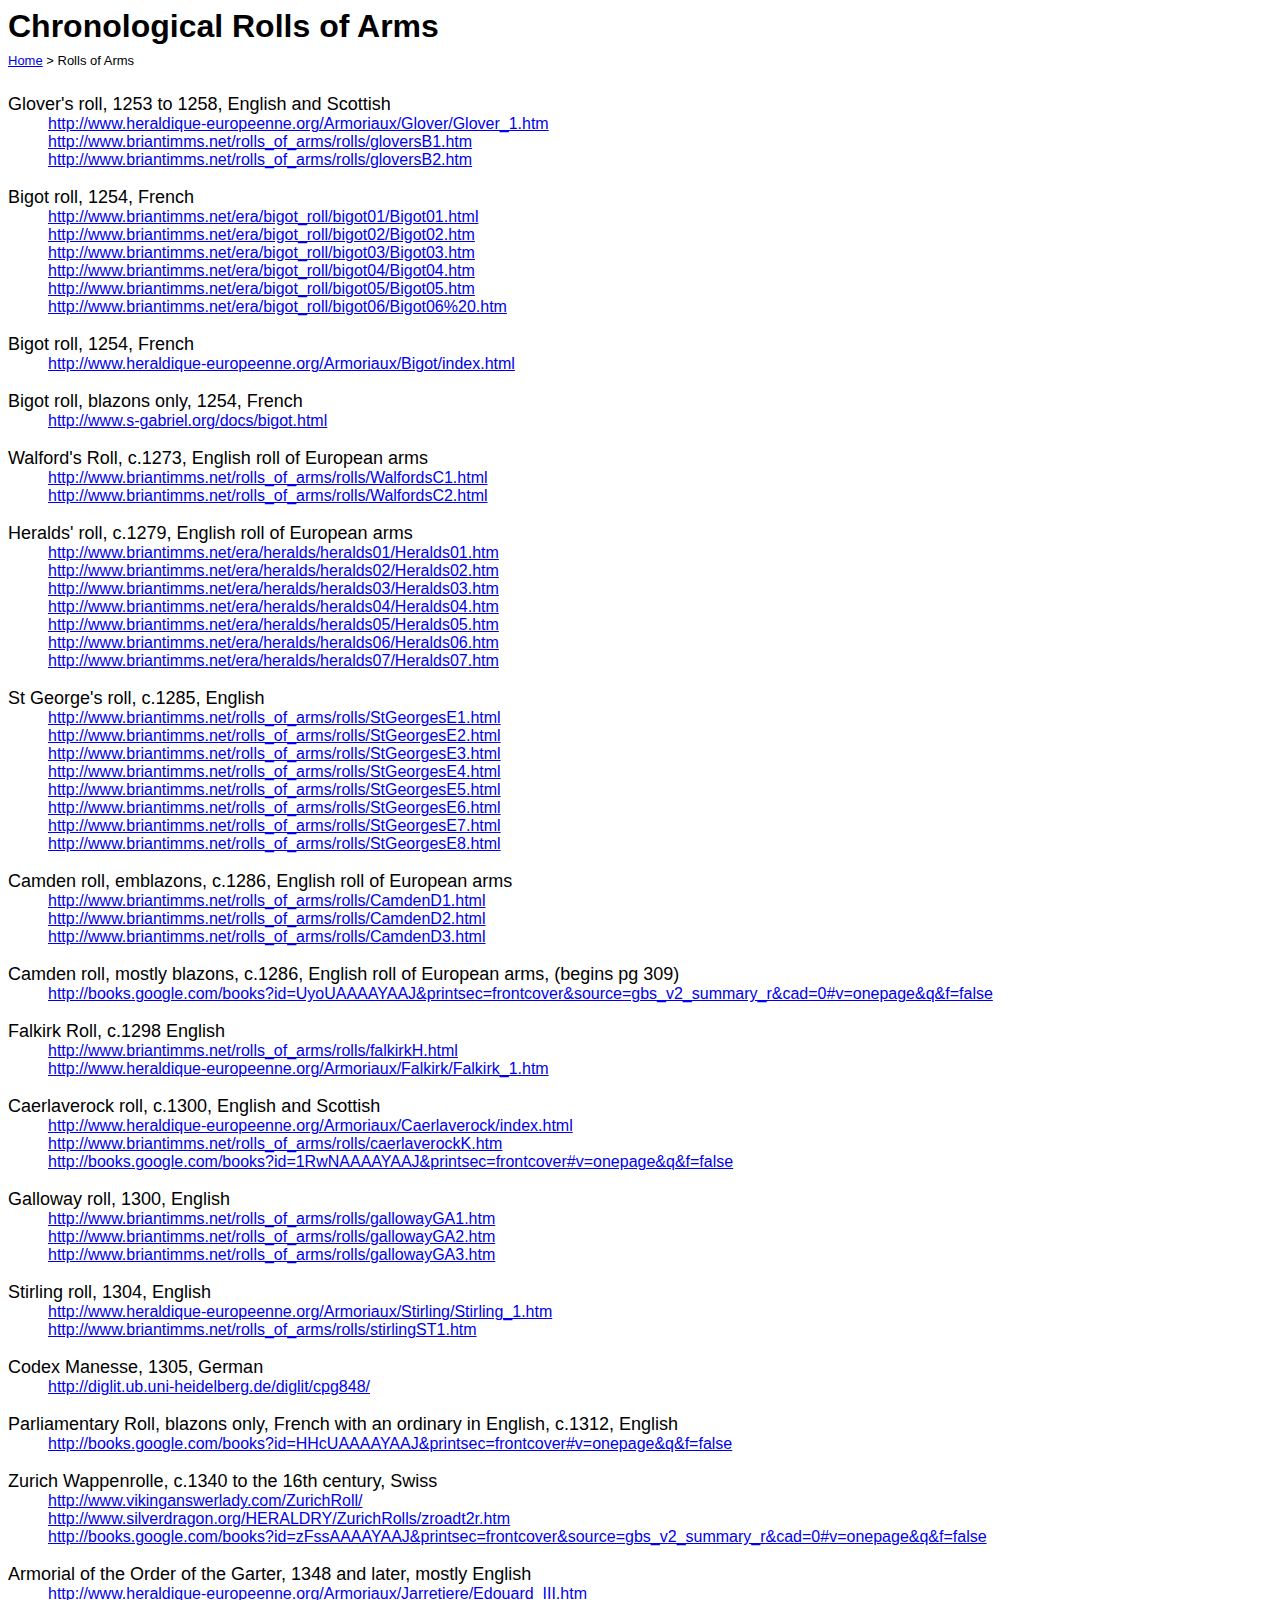
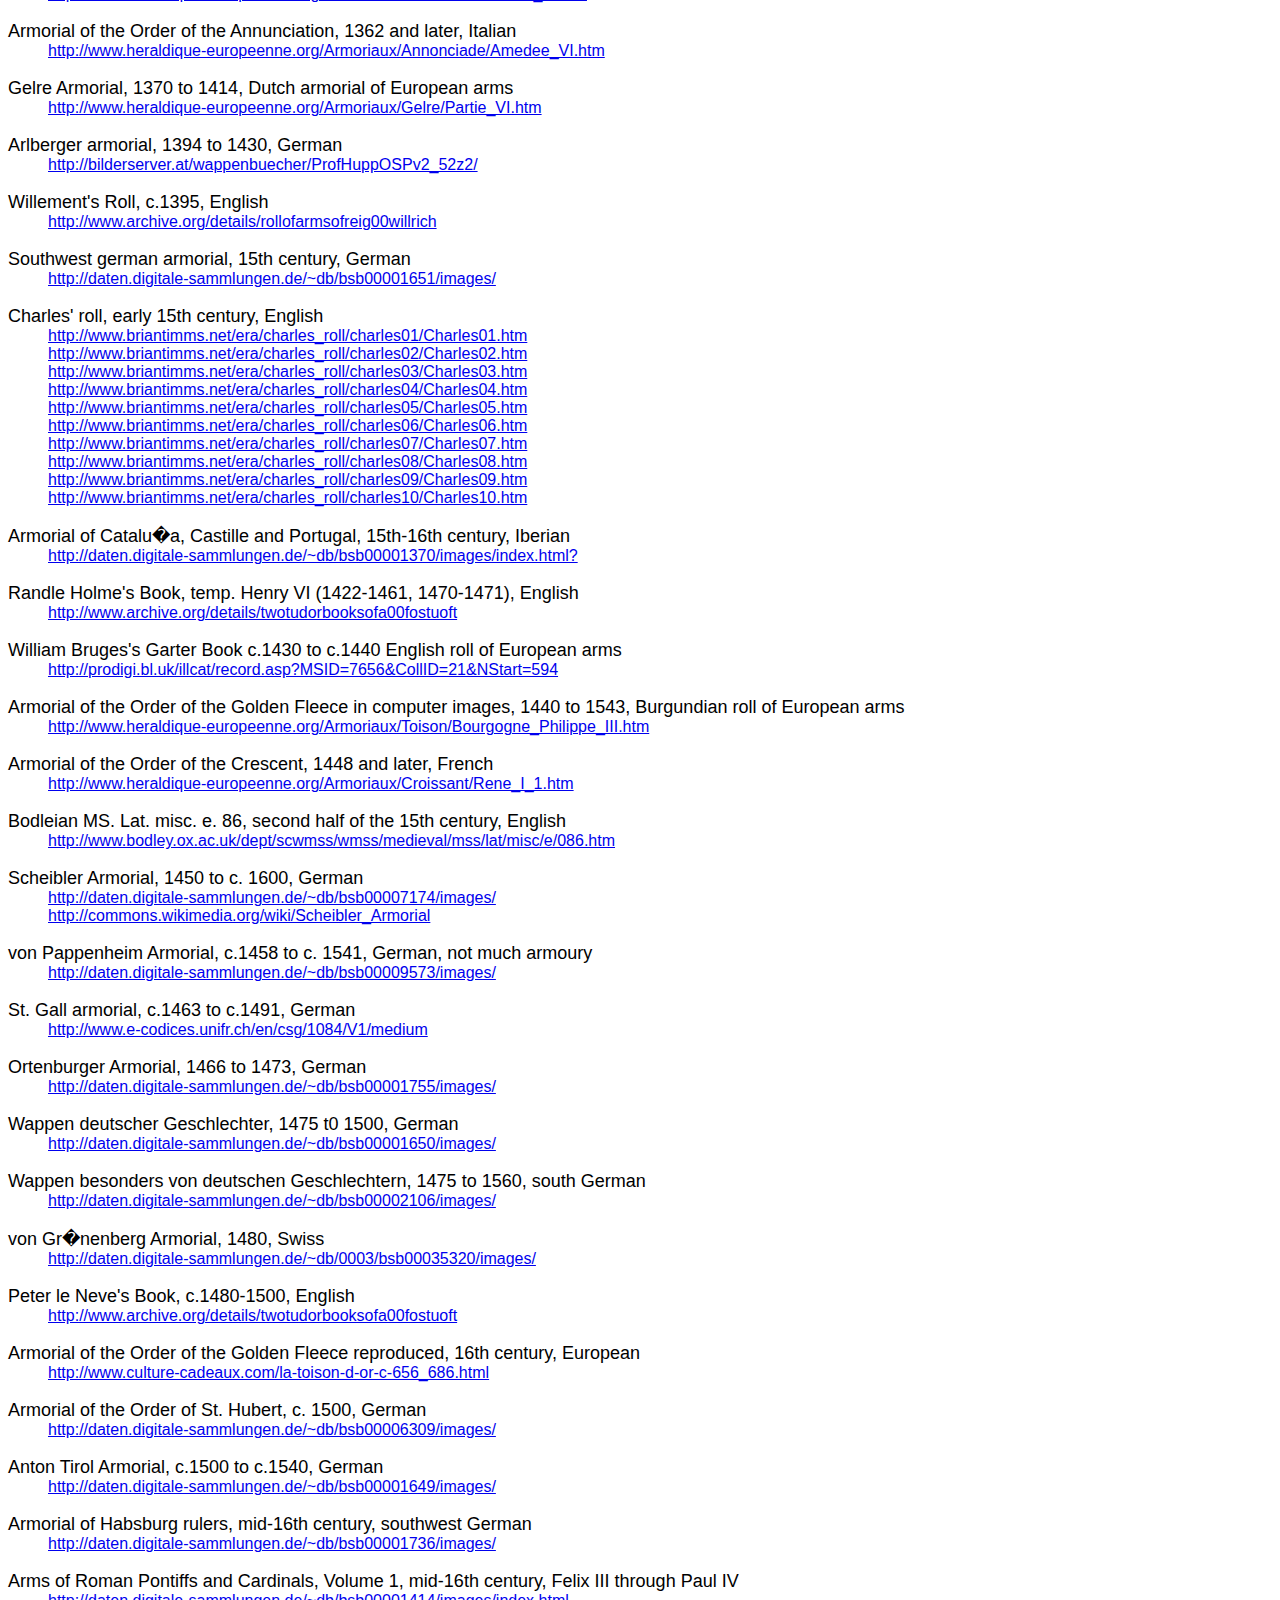
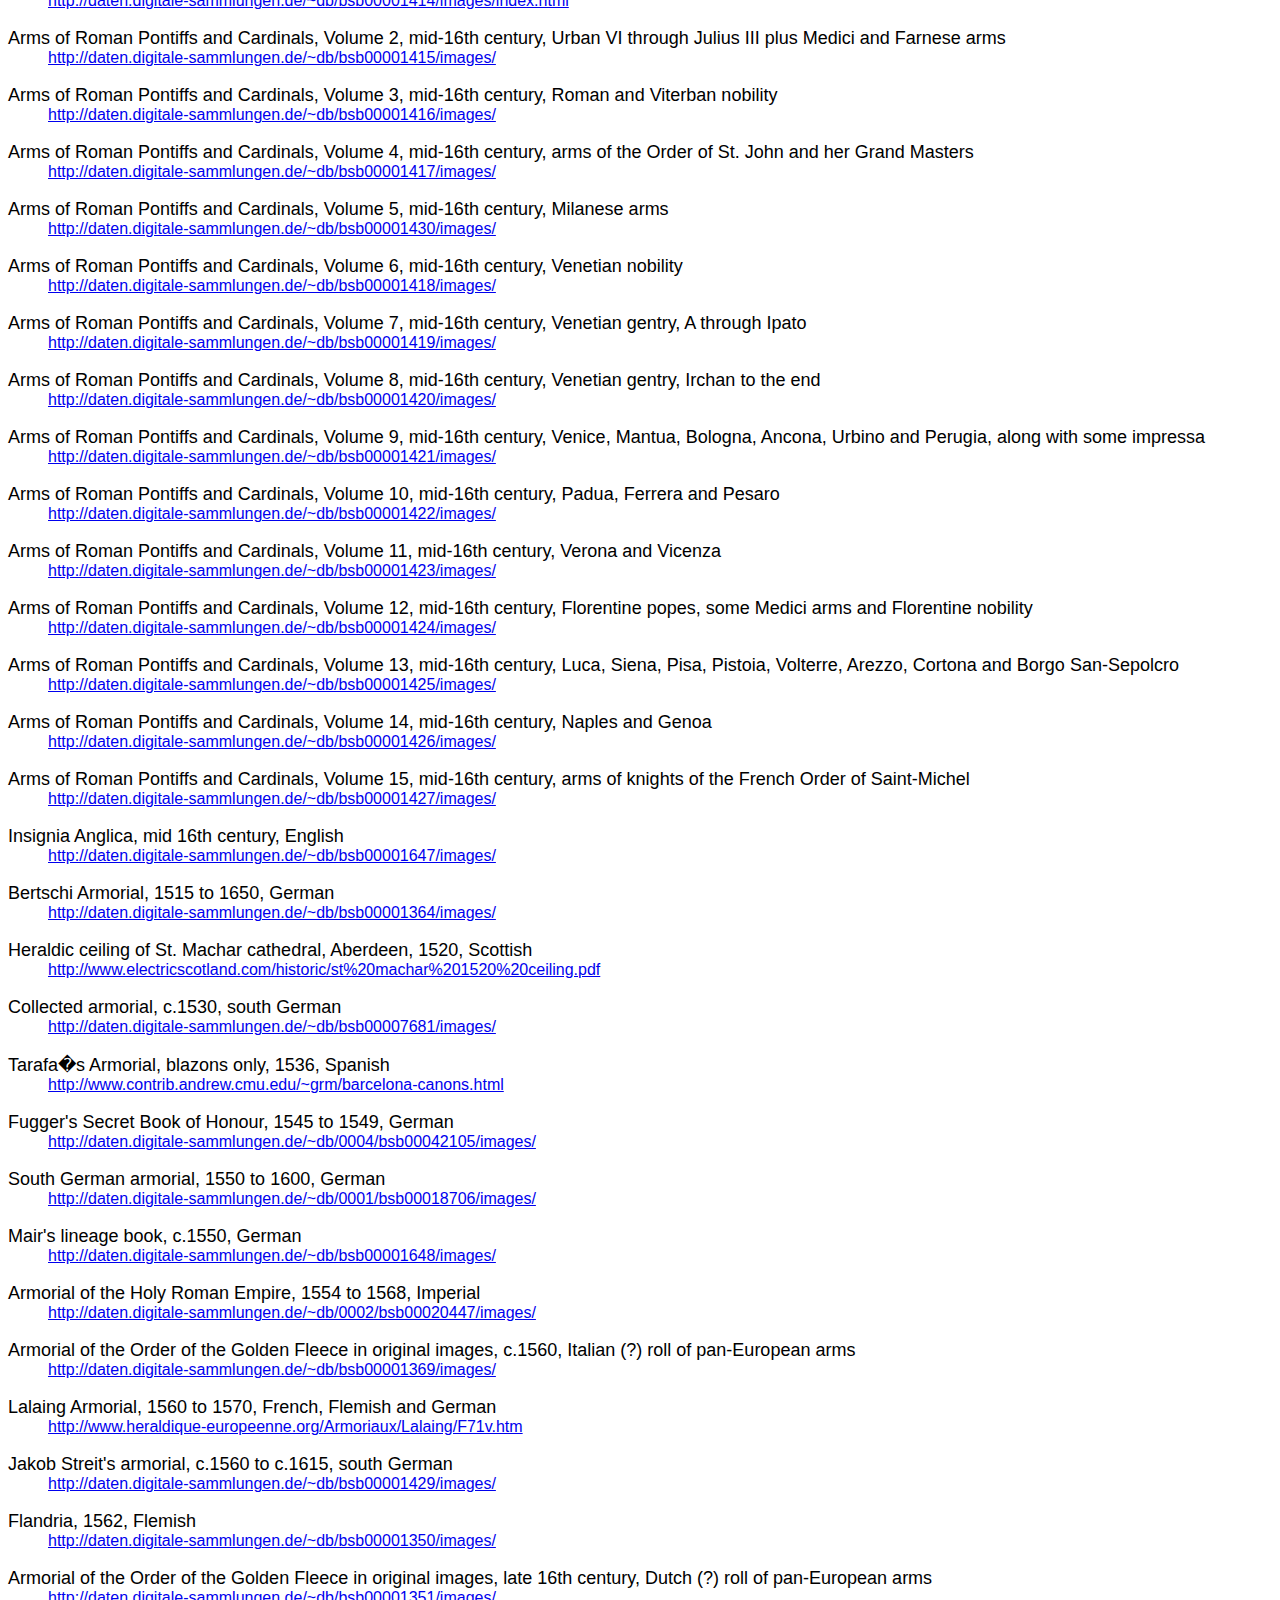
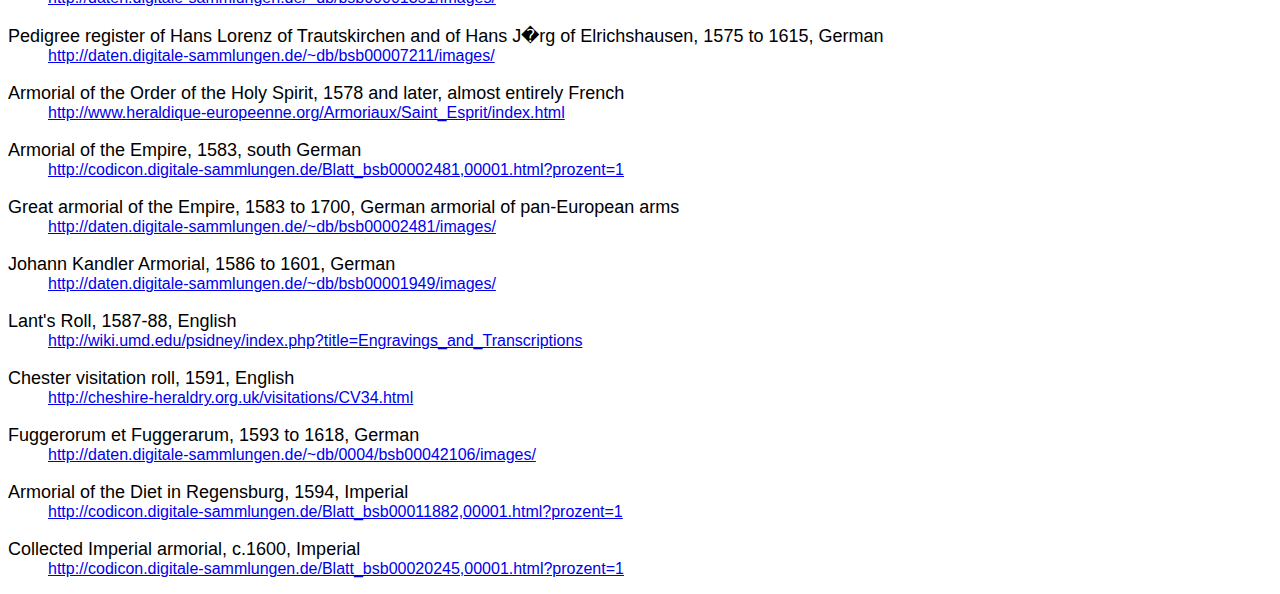
==== RollsOfArms.html @ 48c5983a "Added breadcrumbs. Linked to rolls from home." ====
<html>
<head>
	<title>Chronological Rolls of Arms</title>
	<link rel="stylesheet" href="styles.css" media="screen,print" />
</head>
<body>
<h1>Chronological Rolls of Arms</h1>
<p class="breadcrumbs"><a href="index.html">Home</a> > Rolls of Arms</p>

<dl>
<dt>Glover's roll, 1253 to 1258, English and Scottish</dt>
<dd><a href="http://www.heraldique-europeenne.org/Armoriaux/Glover/Glover_1.htm">http://www.heraldique-europeenne.org/Armoriaux/Glover/Glover_1.htm</a></dd>
<dd><a href="http://www.briantimms.net/rolls_of_arms/rolls/gloversB1.htm">http://www.briantimms.net/rolls_of_arms/rolls/gloversB1.htm</a></dd>
<dd><a href="http://www.briantimms.net/rolls_of_arms/rolls/gloversB2.htm">http://www.briantimms.net/rolls_of_arms/rolls/gloversB2.htm</a></dd>

<dt>Bigot roll, 1254, French</dt>
<dd><a href="http://www.briantimms.net/era/bigot_roll/bigot01/Bigot01.html">http://www.briantimms.net/era/bigot_roll/bigot01/Bigot01.html</a></dd>
<dd><a href="http://www.briantimms.net/era/bigot_roll/bigot02/Bigot02.htm">http://www.briantimms.net/era/bigot_roll/bigot02/Bigot02.htm</a></dd>
<dd><a href="http://www.briantimms.net/era/bigot_roll/bigot03/Bigot03.htm">http://www.briantimms.net/era/bigot_roll/bigot03/Bigot03.htm</a></dd>
<dd><a href="http://www.briantimms.net/era/bigot_roll/bigot04/Bigot04.htm">http://www.briantimms.net/era/bigot_roll/bigot04/Bigot04.htm</a></dd>
<dd><a href="http://www.briantimms.net/era/bigot_roll/bigot05/Bigot05.htm">http://www.briantimms.net/era/bigot_roll/bigot05/Bigot05.htm</a></dd>
<dd><a href="http://www.briantimms.net/era/bigot_roll/bigot06/Bigot06%20.htm">http://www.briantimms.net/era/bigot_roll/bigot06/Bigot06%20.htm</a></dd>

<dt>Bigot roll, 1254, French</dt>
<dd><a href="http://www.heraldique-europeenne.org/Armoriaux/Bigot/index.html">http://www.heraldique-europeenne.org/Armoriaux/Bigot/index.html</a></dd>

<dt>Bigot roll, blazons only, 1254, French</dt>
<dd><a href="http://www.s-gabriel.org/docs/bigot.html">http://www.s-gabriel.org/docs/bigot.html</a></dd>

<dt>Walford's Roll, c.1273, English roll of European arms</dt>
<dd><a href="http://www.briantimms.net/rolls_of_arms/rolls/WalfordsC1.html">http://www.briantimms.net/rolls_of_arms/rolls/WalfordsC1.html</a></dd>
<dd><a href="http://www.briantimms.net/rolls_of_arms/rolls/WalfordsC2.html">http://www.briantimms.net/rolls_of_arms/rolls/WalfordsC2.html</a></dd>

<dt>Heralds' roll, c.1279, English roll of European arms</dt>
<dd><a href="http://www.briantimms.net/era/heralds/heralds01/Heralds01.htm">http://www.briantimms.net/era/heralds/heralds01/Heralds01.htm</a></dd>
<dd><a href="http://www.briantimms.net/era/heralds/heralds02/Heralds02.htm">http://www.briantimms.net/era/heralds/heralds02/Heralds02.htm</a></dd>
<dd><a href="http://www.briantimms.net/era/heralds/heralds03/Heralds03.htm">http://www.briantimms.net/era/heralds/heralds03/Heralds03.htm</a></dd>
<dd><a href="http://www.briantimms.net/era/heralds/heralds04/Heralds04.htm">http://www.briantimms.net/era/heralds/heralds04/Heralds04.htm</a></dd>
<dd><a href="http://www.briantimms.net/era/heralds/heralds05/Heralds05.htm">http://www.briantimms.net/era/heralds/heralds05/Heralds05.htm</a></dd>
<dd><a href="http://www.briantimms.net/era/heralds/heralds06/Heralds06.htm">http://www.briantimms.net/era/heralds/heralds06/Heralds06.htm</a></dd>
<dd><a href="http://www.briantimms.net/era/heralds/heralds07/Heralds07.htm">http://www.briantimms.net/era/heralds/heralds07/Heralds07.htm</a></dd>

<dt>St George's roll, c.1285, English</dt>
<dd><a href="http://www.briantimms.net/rolls_of_arms/rolls/StGeorgesE1.html">http://www.briantimms.net/rolls_of_arms/rolls/StGeorgesE1.html</a></dd>
<dd><a href="http://www.briantimms.net/rolls_of_arms/rolls/StGeorgesE2.html">http://www.briantimms.net/rolls_of_arms/rolls/StGeorgesE2.html</a></dd>
<dd><a href="http://www.briantimms.net/rolls_of_arms/rolls/StGeorgesE3.html">http://www.briantimms.net/rolls_of_arms/rolls/StGeorgesE3.html</a></dd>
<dd><a href="http://www.briantimms.net/rolls_of_arms/rolls/StGeorgesE4.html">http://www.briantimms.net/rolls_of_arms/rolls/StGeorgesE4.html</a></dd>
<dd><a href="http://www.briantimms.net/rolls_of_arms/rolls/StGeorgesE5.html">http://www.briantimms.net/rolls_of_arms/rolls/StGeorgesE5.html</a></dd>
<dd><a href="http://www.briantimms.net/rolls_of_arms/rolls/StGeorgesE6.html">http://www.briantimms.net/rolls_of_arms/rolls/StGeorgesE6.html</a></dd>
<dd><a href="http://www.briantimms.net/rolls_of_arms/rolls/StGeorgesE7.html">http://www.briantimms.net/rolls_of_arms/rolls/StGeorgesE7.html</a></dd>
<dd><a href="http://www.briantimms.net/rolls_of_arms/rolls/StGeorgesE8.html">http://www.briantimms.net/rolls_of_arms/rolls/StGeorgesE8.html</a></dd>

<dt>Camden roll, emblazons, c.1286, English roll of European arms</dt>
<dd><a href="http://www.briantimms.net/rolls_of_arms/rolls/CamdenD1.html">http://www.briantimms.net/rolls_of_arms/rolls/CamdenD1.html</a></dd>
<dd><a href="http://www.briantimms.net/rolls_of_arms/rolls/CamdenD2.html">http://www.briantimms.net/rolls_of_arms/rolls/CamdenD2.html</a></dd>
<dd><a href="http://www.briantimms.net/rolls_of_arms/rolls/CamdenD3.html">http://www.briantimms.net/rolls_of_arms/rolls/CamdenD3.html</a></dd>

<dt>Camden roll, mostly blazons, c.1286, English roll of European arms, (begins pg 309)</dt>
<dd><a href="http://books.google.com/books?id=UyoUAAAAYAAJ&printsec=frontcover&source=gbs_v2_summary_r&cad=0#v=onepage&q&f=false">http://books.google.com/books?id=UyoUAAAAYAAJ&printsec=frontcover&source=gbs_v2_summary_r&cad=0#v=onepage&q&f=false</a></dd>

<dt>Falkirk Roll, c.1298 English</dt>
<dd><a href="http://www.briantimms.net/rolls_of_arms/rolls/falkirkH.html">http://www.briantimms.net/rolls_of_arms/rolls/falkirkH.html</a></dd>
<dd><a href="http://www.heraldique-europeenne.org/Armoriaux/Falkirk/Falkirk_1.htm">http://www.heraldique-europeenne.org/Armoriaux/Falkirk/Falkirk_1.htm</a></dd>

<dt>Caerlaverock roll, c.1300, English and Scottish</dt>
<dd><a href="http://www.heraldique-europeenne.org/Armoriaux/Caerlaverock/index.html">http://www.heraldique-europeenne.org/Armoriaux/Caerlaverock/index.html</a></dd>
<dd><a href="http://www.briantimms.net/rolls_of_arms/rolls/caerlaverockK.htm">http://www.briantimms.net/rolls_of_arms/rolls/caerlaverockK.htm</a></dd>
<dd><a href="http://books.google.com/books?id=1RwNAAAAYAAJ&printsec=frontcover#v=onepage&q&f=false">http://books.google.com/books?id=1RwNAAAAYAAJ&printsec=frontcover#v=onepage&q&f=false</a></dd>

<dt>Galloway roll, 1300, English</dt>
<dd><a href="http://www.briantimms.net/rolls_of_arms/rolls/gallowayGA1.htm">http://www.briantimms.net/rolls_of_arms/rolls/gallowayGA1.htm</a></dd>
<dd><a href="http://www.briantimms.net/rolls_of_arms/rolls/gallowayGA2.htm">http://www.briantimms.net/rolls_of_arms/rolls/gallowayGA2.htm</a></dd>
<dd><a href="http://www.briantimms.net/rolls_of_arms/rolls/gallowayGA3.htm">http://www.briantimms.net/rolls_of_arms/rolls/gallowayGA3.htm</a></dd>

<dt>Stirling roll, 1304, English</dt>
<dd><a href="http://www.heraldique-europeenne.org/Armoriaux/Stirling/Stirling_1.htm">http://www.heraldique-europeenne.org/Armoriaux/Stirling/Stirling_1.htm</a></dd>
<dd><a href="http://www.briantimms.net/rolls_of_arms/rolls/stirlingST1.htm">http://www.briantimms.net/rolls_of_arms/rolls/stirlingST1.htm</a></dd>

<dt>Codex Manesse, 1305, German</dt>
<dd><a href="http://diglit.ub.uni-heidelberg.de/diglit/cpg848/">http://diglit.ub.uni-heidelberg.de/diglit/cpg848/</a></dd>

<dt>Parliamentary Roll, blazons only, French with an ordinary in English, c.1312, English</dt>
<dd><a href="http://books.google.com/books?id=HHcUAAAAYAAJ&printsec=frontcover#v=onepage&q&f=false">http://books.google.com/books?id=HHcUAAAAYAAJ&printsec=frontcover#v=onepage&q&f=false</a></dd>

<dt>Zurich Wappenrolle, c.1340 to the 16th century, Swiss</dt>
<dd><a href="http://www.vikinganswerlady.com/ZurichRoll/">http://www.vikinganswerlady.com/ZurichRoll/</a></dd>
<dd><a href="http://www.silverdragon.org/HERALDRY/ZurichRolls/zroadt2r.htm">http://www.silverdragon.org/HERALDRY/ZurichRolls/zroadt2r.htm</a></dd>
<dd><a href="http://books.google.com/books?id=zFssAAAAYAAJ&printsec=frontcover&source=gbs_v2_summary_r&cad=0#v=onepage&q&f=false">http://books.google.com/books?id=zFssAAAAYAAJ&printsec=frontcover&source=gbs_v2_summary_r&cad=0#v=onepage&q&f=false</a></dd>

<dt>Armorial of the Order of the Garter, 1348 and later, mostly English</dt>
<dd><a href="http://www.heraldique-europeenne.org/Armoriaux/Jarretiere/Edouard_III.htm">http://www.heraldique-europeenne.org/Armoriaux/Jarretiere/Edouard_III.htm</a></dd>

<dt>Armorial of the Order of the Annunciation, 1362 and later, Italian</dt>
<dd><a href="http://www.heraldique-europeenne.org/Armoriaux/Annonciade/Amedee_VI.htm">http://www.heraldique-europeenne.org/Armoriaux/Annonciade/Amedee_VI.htm</a></dd>

<dt>Gelre Armorial, 1370 to 1414, Dutch armorial of European arms</dt>
<dd><a href="http://www.heraldique-europeenne.org/Armoriaux/Gelre/Partie_VI.htm">http://www.heraldique-europeenne.org/Armoriaux/Gelre/Partie_VI.htm</a></dd>

<dt>Arlberger armorial, 1394 to 1430, German</dt>
<dd><a href="http://bilderserver.at/wappenbuecher/ProfHuppOSPv2_52z2/">http://bilderserver.at/wappenbuecher/ProfHuppOSPv2_52z2/</a></dd>

<dt>Willement's Roll, c.1395, English</dt>
<dd><a href="http://www.archive.org/details/rollofarmsofreig00willrich">http://www.archive.org/details/rollofarmsofreig00willrich</a></dd>

<dt>Southwest german armorial, 15th century, German</dt>
<dd><a href="http://daten.digitale-sammlungen.de/~db/bsb00001651/images/">http://daten.digitale-sammlungen.de/~db/bsb00001651/images/</a></dd>

<dt>Charles' roll, early 15th century, English</dt>
<dd><a href="http://www.briantimms.net/era/charles_roll/charles01/Charles01.htm">http://www.briantimms.net/era/charles_roll/charles01/Charles01.htm</a></dd>
<dd><a href="http://www.briantimms.net/era/charles_roll/charles02/Charles02.htm">http://www.briantimms.net/era/charles_roll/charles02/Charles02.htm</a></dd>
<dd><a href="http://www.briantimms.net/era/charles_roll/charles03/Charles03.htm">http://www.briantimms.net/era/charles_roll/charles03/Charles03.htm</a></dd>
<dd><a href="http://www.briantimms.net/era/charles_roll/charles04/Charles04.htm">http://www.briantimms.net/era/charles_roll/charles04/Charles04.htm</a></dd>
<dd><a href="http://www.briantimms.net/era/charles_roll/charles05/Charles05.htm">http://www.briantimms.net/era/charles_roll/charles05/Charles05.htm</a></dd>
<dd><a href="http://www.briantimms.net/era/charles_roll/charles06/Charles06.htm">http://www.briantimms.net/era/charles_roll/charles06/Charles06.htm</a></dd>
<dd><a href="http://www.briantimms.net/era/charles_roll/charles07/Charles07.htm">http://www.briantimms.net/era/charles_roll/charles07/Charles07.htm</a></dd>
<dd><a href="http://www.briantimms.net/era/charles_roll/charles08/Charles08.htm">http://www.briantimms.net/era/charles_roll/charles08/Charles08.htm</a></dd>
<dd><a href="http://www.briantimms.net/era/charles_roll/charles09/Charles09.htm">http://www.briantimms.net/era/charles_roll/charles09/Charles09.htm</a></dd>
<dd><a href="http://www.briantimms.net/era/charles_roll/charles10/Charles10.htm">http://www.briantimms.net/era/charles_roll/charles10/Charles10.htm</a></dd>

<dt>Armorial of Catalu�a, Castille and Portugal, 15th-16th century, Iberian</dt>
<dd><a href="http://daten.digitale-sammlungen.de/~db/bsb00001370/images/index.html?">http://daten.digitale-sammlungen.de/~db/bsb00001370/images/index.html?</a></dd>

<dt>Randle Holme's Book, temp. Henry VI (1422-1461, 1470-1471), English</dt>
<dd><a href="http://www.archive.org/details/twotudorbooksofa00fostuoft">http://www.archive.org/details/twotudorbooksofa00fostuoft</a></dd>

<dt>William Bruges's Garter Book c.1430 to c.1440 English roll of European arms</dt>
<dd><a href="http://prodigi.bl.uk/illcat/record.asp?MSID=7656&CollID=21&NStart=594">http://prodigi.bl.uk/illcat/record.asp?MSID=7656&CollID=21&NStart=594</a></dd>

<dt>Armorial of the Order of the Golden Fleece in computer images, 1440 to 1543, Burgundian roll of European arms</dt>
<dd><a href="http://www.heraldique-europeenne.org/Armoriaux/Toison/Bourgogne_Philippe_III.htm">http://www.heraldique-europeenne.org/Armoriaux/Toison/Bourgogne_Philippe_III.htm</a></dd>

<dt>Armorial of the Order of the Crescent, 1448 and later, French</dt>
<dd><a href="http://www.heraldique-europeenne.org/Armoriaux/Croissant/Rene_I_1.htm">http://www.heraldique-europeenne.org/Armoriaux/Croissant/Rene_I_1.htm</a></dd>

<dt>Bodleian MS. Lat. misc. e. 86, second half of the 15th century, English</dt>
<dd><a href="http://www.bodley.ox.ac.uk/dept/scwmss/wmss/medieval/mss/lat/misc/e/086.htm">http://www.bodley.ox.ac.uk/dept/scwmss/wmss/medieval/mss/lat/misc/e/086.htm</a></dd>

<dt>Scheibler Armorial, 1450 to c. 1600, German</dt>
<dd><a href="http://daten.digitale-sammlungen.de/~db/bsb00007174/images/">http://daten.digitale-sammlungen.de/~db/bsb00007174/images/</a></dd>
<dd><a href="http://commons.wikimedia.org/wiki/Scheibler_Armorial">http://commons.wikimedia.org/wiki/Scheibler_Armorial</a></dd>

<dt>von Pappenheim Armorial, c.1458 to c. 1541, German, not much armoury</dt>
<dd><a href="http://daten.digitale-sammlungen.de/~db/bsb00009573/images/">http://daten.digitale-sammlungen.de/~db/bsb00009573/images/</a></dd>

<dt>St. Gall armorial, c.1463 to c.1491, German</dt>
<dd><a href="http://www.e-codices.unifr.ch/en/csg/1084/V1/medium">http://www.e-codices.unifr.ch/en/csg/1084/V1/medium</a></dd>

<dt>Ortenburger Armorial, 1466 to 1473, German</dt>
<dd><a href="http://daten.digitale-sammlungen.de/~db/bsb00001755/images/">http://daten.digitale-sammlungen.de/~db/bsb00001755/images/</a></dd>

<dt>Wappen deutscher Geschlechter, 1475 t0 1500, German</dt>
<dd><a href="http://daten.digitale-sammlungen.de/~db/bsb00001650/images/">http://daten.digitale-sammlungen.de/~db/bsb00001650/images/</a></dd>

<dt>Wappen besonders von deutschen Geschlechtern, 1475 to 1560, south German</dt>
<dd><a href="http://daten.digitale-sammlungen.de/~db/bsb00002106/images/">http://daten.digitale-sammlungen.de/~db/bsb00002106/images/</a></dd>

<dt>von Gr�nenberg Armorial, 1480, Swiss</dt>
<dd><a href="http://daten.digitale-sammlungen.de/~db/0003/bsb00035320/images/">http://daten.digitale-sammlungen.de/~db/0003/bsb00035320/images/</a></dd>

<dt>Peter le Neve's Book, c.1480-1500, English</dt>
<dd><a href="http://www.archive.org/details/twotudorbooksofa00fostuoft">http://www.archive.org/details/twotudorbooksofa00fostuoft</a></dd>

<dt>Armorial of the Order of the Golden Fleece reproduced, 16th century, European</dt>
<dd><a href="http://www.culture-cadeaux.com/la-toison-d-or-c-656_686.html">http://www.culture-cadeaux.com/la-toison-d-or-c-656_686.html</a></dd>

<dt>Armorial of the Order of St. Hubert, c. 1500, German</dt>
<dd><a href="http://daten.digitale-sammlungen.de/~db/bsb00006309/images/">http://daten.digitale-sammlungen.de/~db/bsb00006309/images/</a></dd>

<dt>Anton Tirol Armorial, c.1500 to c.1540, German</dt>
<dd><a href="http://daten.digitale-sammlungen.de/~db/bsb00001649/images/">http://daten.digitale-sammlungen.de/~db/bsb00001649/images/</a></dd>

<dt>Armorial of Habsburg rulers, mid-16th century, southwest German</dt>
<dd><a href="http://daten.digitale-sammlungen.de/~db/bsb00001736/images/">http://daten.digitale-sammlungen.de/~db/bsb00001736/images/</a></dd>

<dt>Arms of Roman Pontiffs and Cardinals, Volume 1, mid-16th century, Felix III through Paul IV</dt>
<dd><a href="http://daten.digitale-sammlungen.de/~db/bsb00001414/images/index.html">http://daten.digitale-sammlungen.de/~db/bsb00001414/images/index.html</a></dd>

<dt>Arms of Roman Pontiffs and Cardinals, Volume 2, mid-16th century, Urban VI through Julius III plus Medici and Farnese arms</dt>
<dd><a href="http://daten.digitale-sammlungen.de/~db/bsb00001415/images/">http://daten.digitale-sammlungen.de/~db/bsb00001415/images/</a></dd>

<dt>Arms of Roman Pontiffs and Cardinals, Volume 3, mid-16th century, Roman and Viterban nobility</dt>
<dd><a href="http://daten.digitale-sammlungen.de/~db/bsb00001416/images/">http://daten.digitale-sammlungen.de/~db/bsb00001416/images/</a></dd>

<dt>Arms of Roman Pontiffs and Cardinals, Volume 4, mid-16th century, arms of the Order of St. John and her Grand Masters</dt>
<dd><a href="http://daten.digitale-sammlungen.de/~db/bsb00001417/images/">http://daten.digitale-sammlungen.de/~db/bsb00001417/images/</a></dd>

<dt>Arms of Roman Pontiffs and Cardinals, Volume 5, mid-16th century, Milanese arms</dt>
<dd><a href="http://daten.digitale-sammlungen.de/~db/bsb00001430/images/">http://daten.digitale-sammlungen.de/~db/bsb00001430/images/</a></dd>

<dt>Arms of Roman Pontiffs and Cardinals, Volume 6, mid-16th century, Venetian nobility</dt>
<dd><a href="http://daten.digitale-sammlungen.de/~db/bsb00001418/images/">http://daten.digitale-sammlungen.de/~db/bsb00001418/images/</a></dd>

<dt>Arms of Roman Pontiffs and Cardinals, Volume 7, mid-16th century, Venetian gentry, A through Ipato</dt>
<dd><a href="http://daten.digitale-sammlungen.de/~db/bsb00001419/images/">http://daten.digitale-sammlungen.de/~db/bsb00001419/images/</a></dd>

<dt>Arms of Roman Pontiffs and Cardinals, Volume 8, mid-16th century, Venetian gentry, Irchan to the end</dt>
<dd><a href="http://daten.digitale-sammlungen.de/~db/bsb00001420/images/">http://daten.digitale-sammlungen.de/~db/bsb00001420/images/</a></dd>

<dt>Arms of Roman Pontiffs and Cardinals, Volume 9, mid-16th century, Venice, Mantua, Bologna, Ancona, Urbino and Perugia, along with some impressa</dt>
<dd><a href="http://daten.digitale-sammlungen.de/~db/bsb00001421/images/">http://daten.digitale-sammlungen.de/~db/bsb00001421/images/</a></dd>

<dt>Arms of Roman Pontiffs and Cardinals, Volume 10, mid-16th century, Padua, Ferrera and Pesaro</dt>
<dd><a href="http://daten.digitale-sammlungen.de/~db/bsb00001422/images/">http://daten.digitale-sammlungen.de/~db/bsb00001422/images/</a></dd>

<dt>Arms of Roman Pontiffs and Cardinals, Volume 11, mid-16th century, Verona and Vicenza</dt>
<dd><a href="http://daten.digitale-sammlungen.de/~db/bsb00001423/images/">http://daten.digitale-sammlungen.de/~db/bsb00001423/images/</a></dd>

<dt>Arms of Roman Pontiffs and Cardinals, Volume 12, mid-16th century, Florentine popes, some Medici arms and Florentine nobility</dt>
<dd><a href="http://daten.digitale-sammlungen.de/~db/bsb00001424/images/">http://daten.digitale-sammlungen.de/~db/bsb00001424/images/</a></dd>

<dt>Arms of Roman Pontiffs and Cardinals, Volume 13, mid-16th century, Luca, Siena, Pisa, Pistoia, Volterre, Arezzo, Cortona and Borgo San-Sepolcro</dt>
<dd><a href="http://daten.digitale-sammlungen.de/~db/bsb00001425/images/">http://daten.digitale-sammlungen.de/~db/bsb00001425/images/</a></dd>

<dt>Arms of Roman Pontiffs and Cardinals, Volume 14, mid-16th century, Naples and Genoa</dt>
<dd><a href="http://daten.digitale-sammlungen.de/~db/bsb00001426/images/">http://daten.digitale-sammlungen.de/~db/bsb00001426/images/</a></dd>

<dt>Arms of Roman Pontiffs and Cardinals, Volume 15, mid-16th century, arms of knights of the French Order of Saint-Michel</dt>
<dd><a href="http://daten.digitale-sammlungen.de/~db/bsb00001427/images/">http://daten.digitale-sammlungen.de/~db/bsb00001427/images/</a></dd>

<dt>Insignia Anglica, mid 16th century, English</dt>
<dd><a href="http://daten.digitale-sammlungen.de/~db/bsb00001647/images/">http://daten.digitale-sammlungen.de/~db/bsb00001647/images/</a></dd>

<dt>Bertschi Armorial, 1515 to 1650, German</dt>
<dd><a href="http://daten.digitale-sammlungen.de/~db/bsb00001364/images/">http://daten.digitale-sammlungen.de/~db/bsb00001364/images/</a></dd>

<dt>Heraldic ceiling of St. Machar cathedral, Aberdeen, 1520, Scottish</dt>
<dd><a href="http://www.electricscotland.com/historic/st%20machar%201520%20ceiling.pdf">http://www.electricscotland.com/historic/st%20machar%201520%20ceiling.pdf</a></dd>

<dt>Collected armorial, c.1530, south German</dt>
<dd><a href="http://daten.digitale-sammlungen.de/~db/bsb00007681/images/">http://daten.digitale-sammlungen.de/~db/bsb00007681/images/</a></dd>

<dt>Tarafa�s Armorial, blazons only, 1536, Spanish</dt>
<dd><a href="http://www.contrib.andrew.cmu.edu/~grm/barcelona-canons.html">http://www.contrib.andrew.cmu.edu/~grm/barcelona-canons.html</a></dd>

<dt>Fugger's Secret Book of Honour, 1545 to 1549, German</dt>
<dd><a href="http://daten.digitale-sammlungen.de/~db/0004/bsb00042105/images/">http://daten.digitale-sammlungen.de/~db/0004/bsb00042105/images/</a></dd>

<dt>South German armorial, 1550 to 1600, German</dt>
<dd><a href="http://daten.digitale-sammlungen.de/~db/0001/bsb00018706/images/">http://daten.digitale-sammlungen.de/~db/0001/bsb00018706/images/</a></dd>

<dt>Mair's lineage book, c.1550, German</dt>
<dd><a href="http://daten.digitale-sammlungen.de/~db/bsb00001648/images/">http://daten.digitale-sammlungen.de/~db/bsb00001648/images/</a></dd>

<dt>Armorial of the Holy Roman Empire, 1554 to 1568, Imperial</dt>
<dd><a href="http://daten.digitale-sammlungen.de/~db/0002/bsb00020447/images/">http://daten.digitale-sammlungen.de/~db/0002/bsb00020447/images/</a></dd>

<dt>Armorial of the Order of the Golden Fleece in original images, c.1560, Italian (?) roll of pan-European arms</dt>
<dd><a href="http://daten.digitale-sammlungen.de/~db/bsb00001369/images/">http://daten.digitale-sammlungen.de/~db/bsb00001369/images/</a></dd>

<dt>Lalaing Armorial, 1560 to 1570, French, Flemish and German</dt>
<dd><a href="http://www.heraldique-europeenne.org/Armoriaux/Lalaing/F71v.htm">http://www.heraldique-europeenne.org/Armoriaux/Lalaing/F71v.htm</a></dd>

<dt>Jakob Streit's armorial, c.1560 to c.1615, south German</dt>
<dd><a href="http://daten.digitale-sammlungen.de/~db/bsb00001429/images/">http://daten.digitale-sammlungen.de/~db/bsb00001429/images/</a></dd>

<dt>Flandria, 1562, Flemish</dt>
<dd><a href="http://daten.digitale-sammlungen.de/~db/bsb00001350/images/">http://daten.digitale-sammlungen.de/~db/bsb00001350/images/</a></dd>

<dt>Armorial of the Order of the Golden Fleece in original images, late 16th century, Dutch (?) roll of pan-European arms</dt>
<dd><a href="http://daten.digitale-sammlungen.de/~db/bsb00001351/images/">http://daten.digitale-sammlungen.de/~db/bsb00001351/images/</a></dd>

<dt>Pedigree register of Hans Lorenz of Trautskirchen and of Hans J�rg of Elrichshausen, 1575 to 1615, German</dt>
<dd><a href="http://daten.digitale-sammlungen.de/~db/bsb00007211/images/">http://daten.digitale-sammlungen.de/~db/bsb00007211/images/</a></dd>

<dt>Armorial of the Order of the Holy Spirit, 1578 and later, almost entirely French</dt>
<dd><a href="http://www.heraldique-europeenne.org/Armoriaux/Saint_Esprit/index.html">http://www.heraldique-europeenne.org/Armoriaux/Saint_Esprit/index.html</a></dd>

<dt>Armorial of the Empire, 1583, south German</dt>
<dd><a href="http://codicon.digitale-sammlungen.de/Blatt_bsb00002481,00001.html?prozent=1">http://codicon.digitale-sammlungen.de/Blatt_bsb00002481,00001.html?prozent=1</a></dd>

<dt>Great armorial of the Empire, 1583 to 1700, German armorial of pan-European arms</dt>
<dd><a href="http://daten.digitale-sammlungen.de/~db/bsb00002481/images/">http://daten.digitale-sammlungen.de/~db/bsb00002481/images/</a></dd>

<dt>Johann Kandler Armorial, 1586 to 1601, German</dt>
<dd><a href="http://daten.digitale-sammlungen.de/~db/bsb00001949/images/">http://daten.digitale-sammlungen.de/~db/bsb00001949/images/</a></dd>

<dt>Lant's Roll, 1587-88, English</dt>
<dd><a href="http://wiki.umd.edu/psidney/index.php?title=Engravings_and_Transcriptions">http://wiki.umd.edu/psidney/index.php?title=Engravings_and_Transcriptions</a></dd>

<dt>Chester visitation roll, 1591, English</dt>
<dd><a href="http://cheshire-heraldry.org.uk/visitations/CV34.html">http://cheshire-heraldry.org.uk/visitations/CV34.html</a></dd>

<dt>Fuggerorum et Fuggerarum, 1593 to 1618, German</dt>
<dd><a href="http://daten.digitale-sammlungen.de/~db/0004/bsb00042106/images/">http://daten.digitale-sammlungen.de/~db/0004/bsb00042106/images/</a></dd>

<dt>Armorial of the Diet in Regensburg, 1594, Imperial</dt>
<dd><a href="http://codicon.digitale-sammlungen.de/Blatt_bsb00011882,00001.html?prozent=1">http://codicon.digitale-sammlungen.de/Blatt_bsb00011882,00001.html?prozent=1</a></dd>

<dt>Collected Imperial armorial, c.1600, Imperial</dt>
<dd><a href="http://codicon.digitale-sammlungen.de/Blatt_bsb00020245,00001.html?prozent=1 ">http://codicon.digitale-sammlungen.de/Blatt_bsb00020245,00001.html?prozent=1 </a></dd>

</dl>


</body>
</html>
---- styles.css ----
body {
	font-family: sans-serif;
}

dt {
	margin-top: 1em;
	font-size: large;
	font-style: bold;
}

.breadcrumbs {
	font-size: small;
	margin-top: -1em;
	margin-bottom: 2em;
}
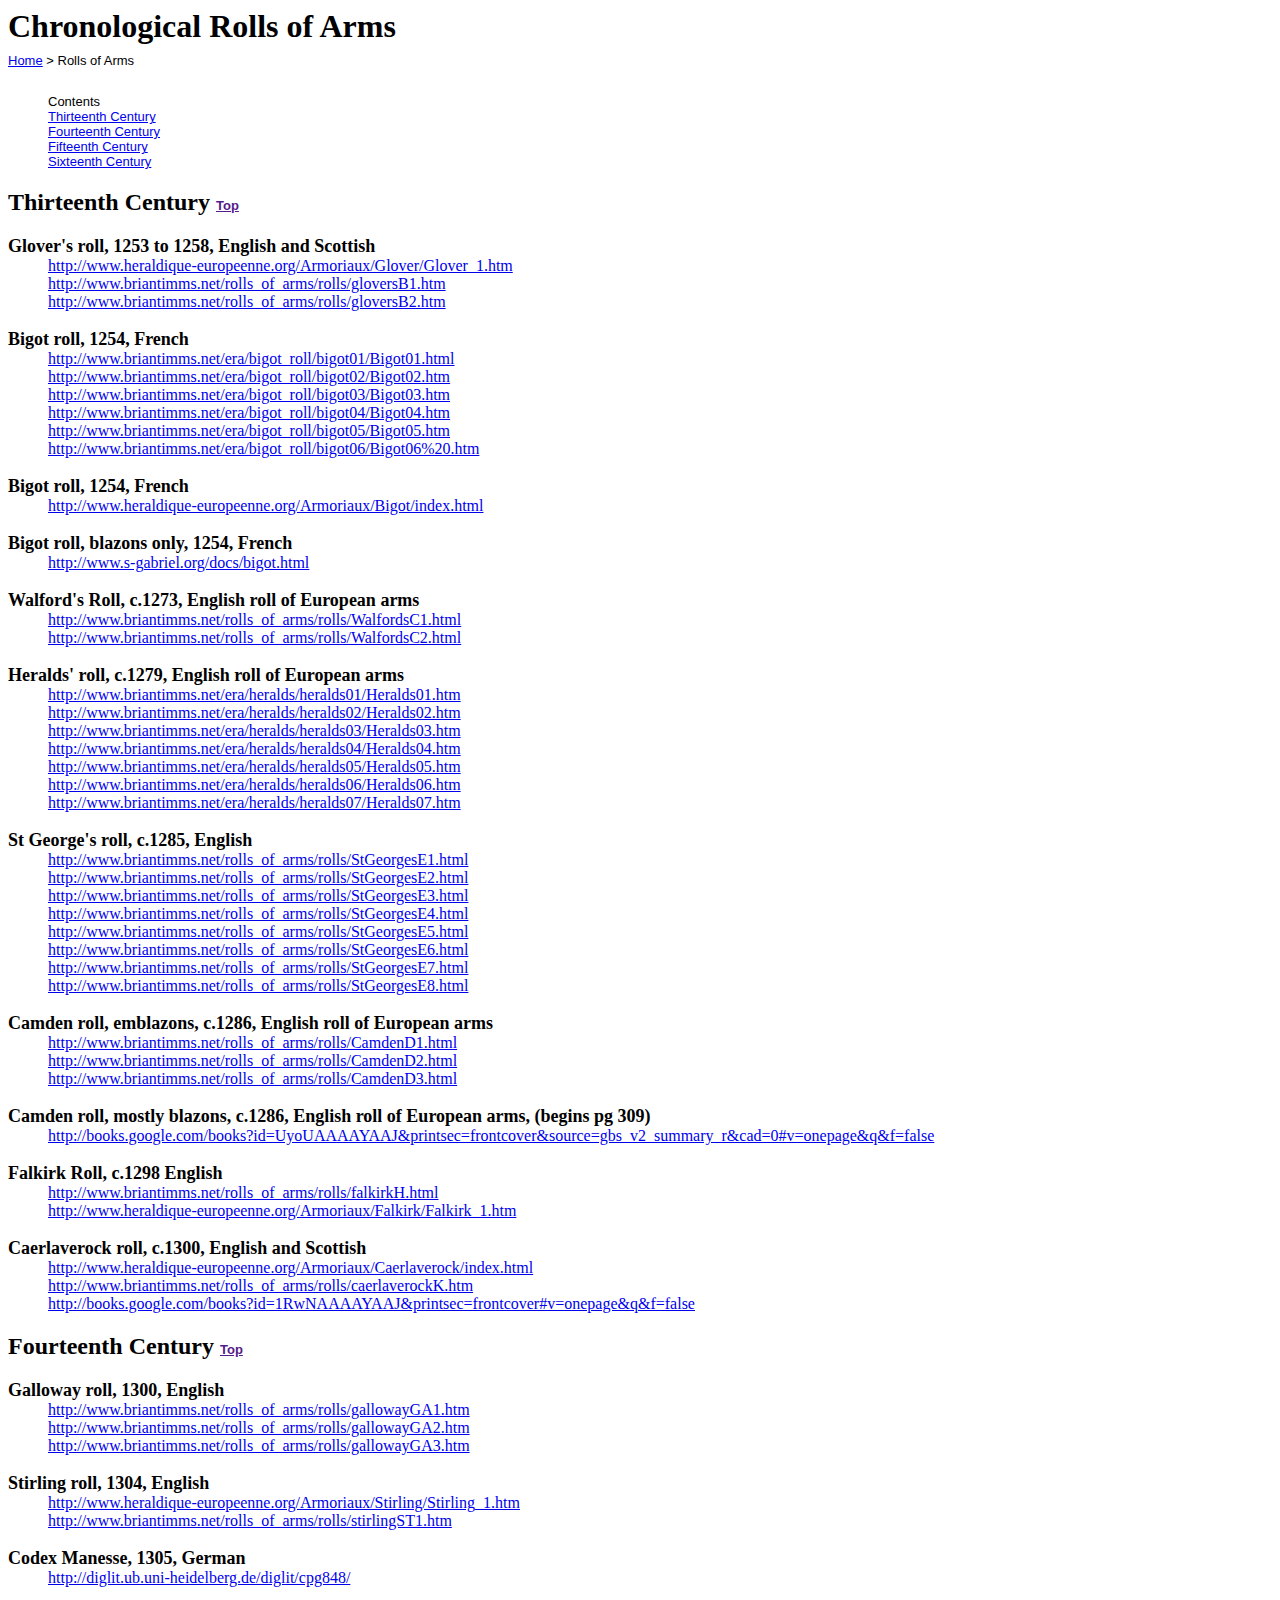
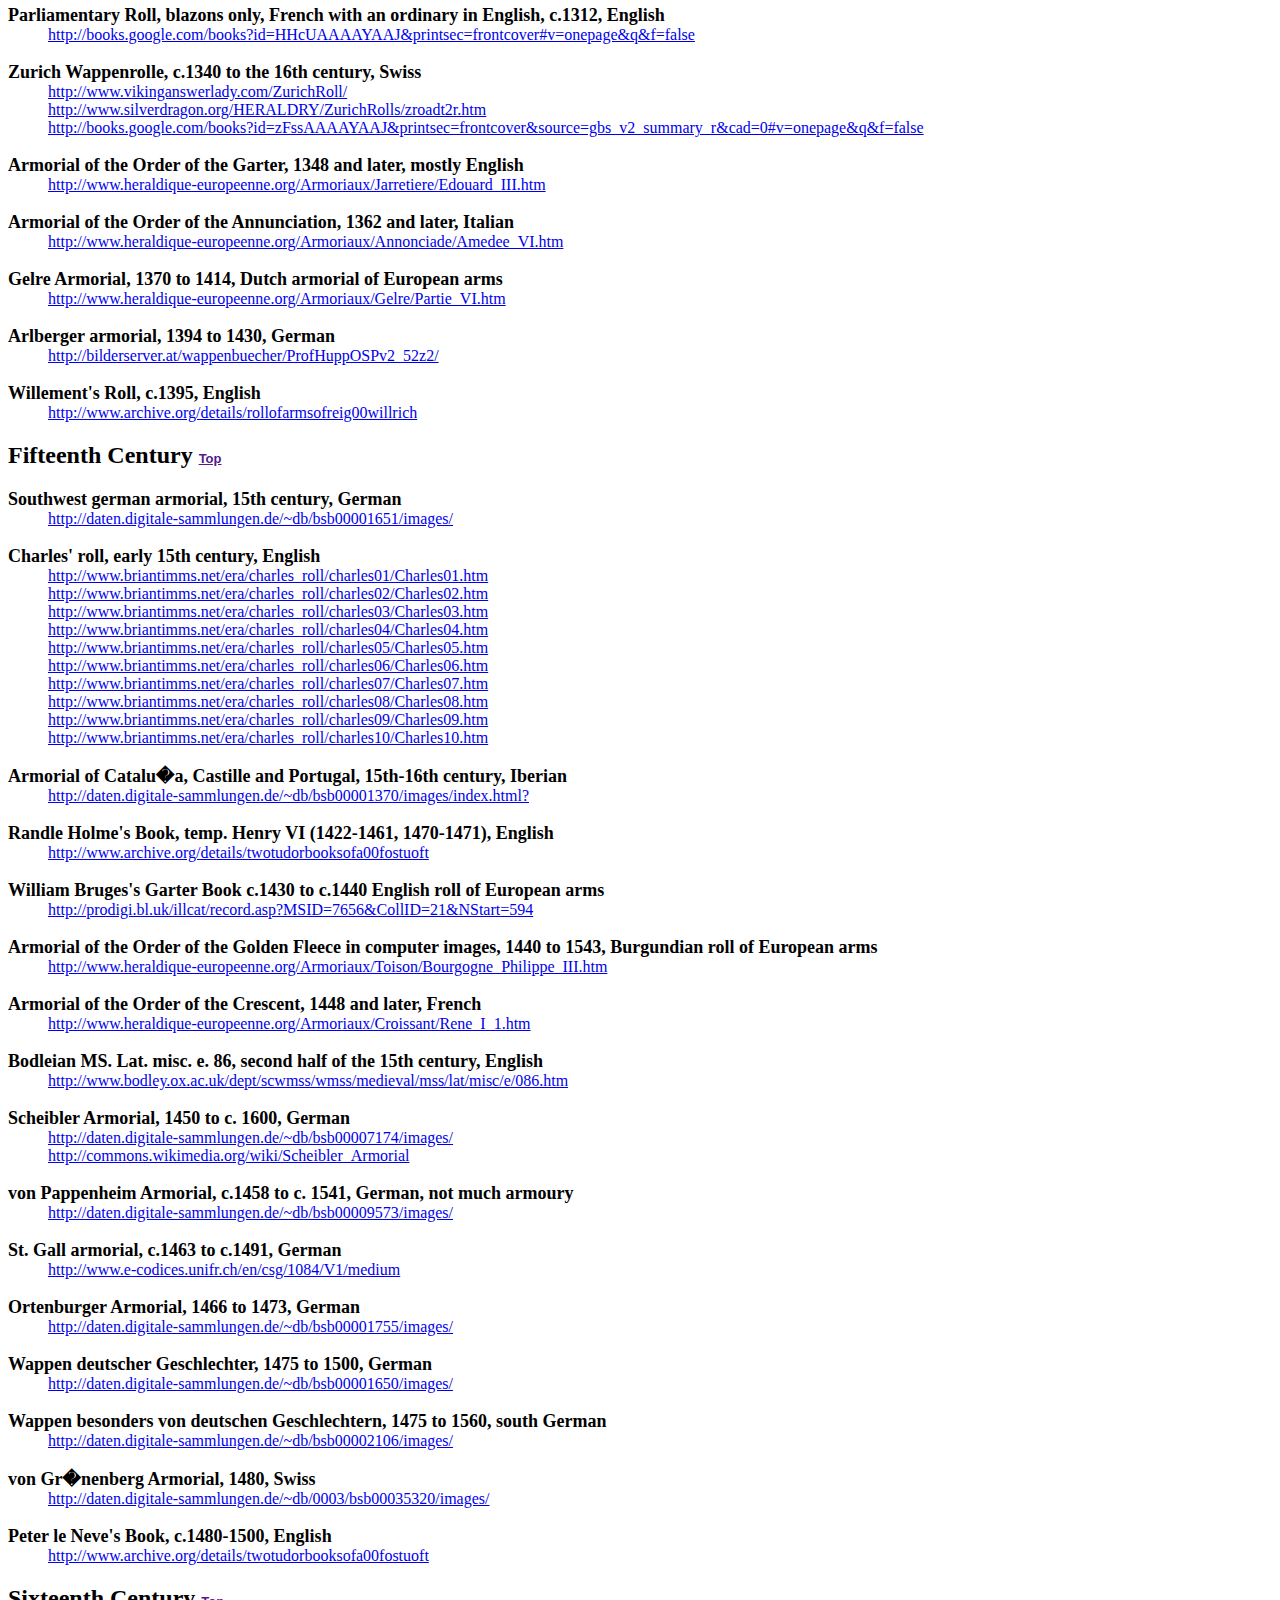
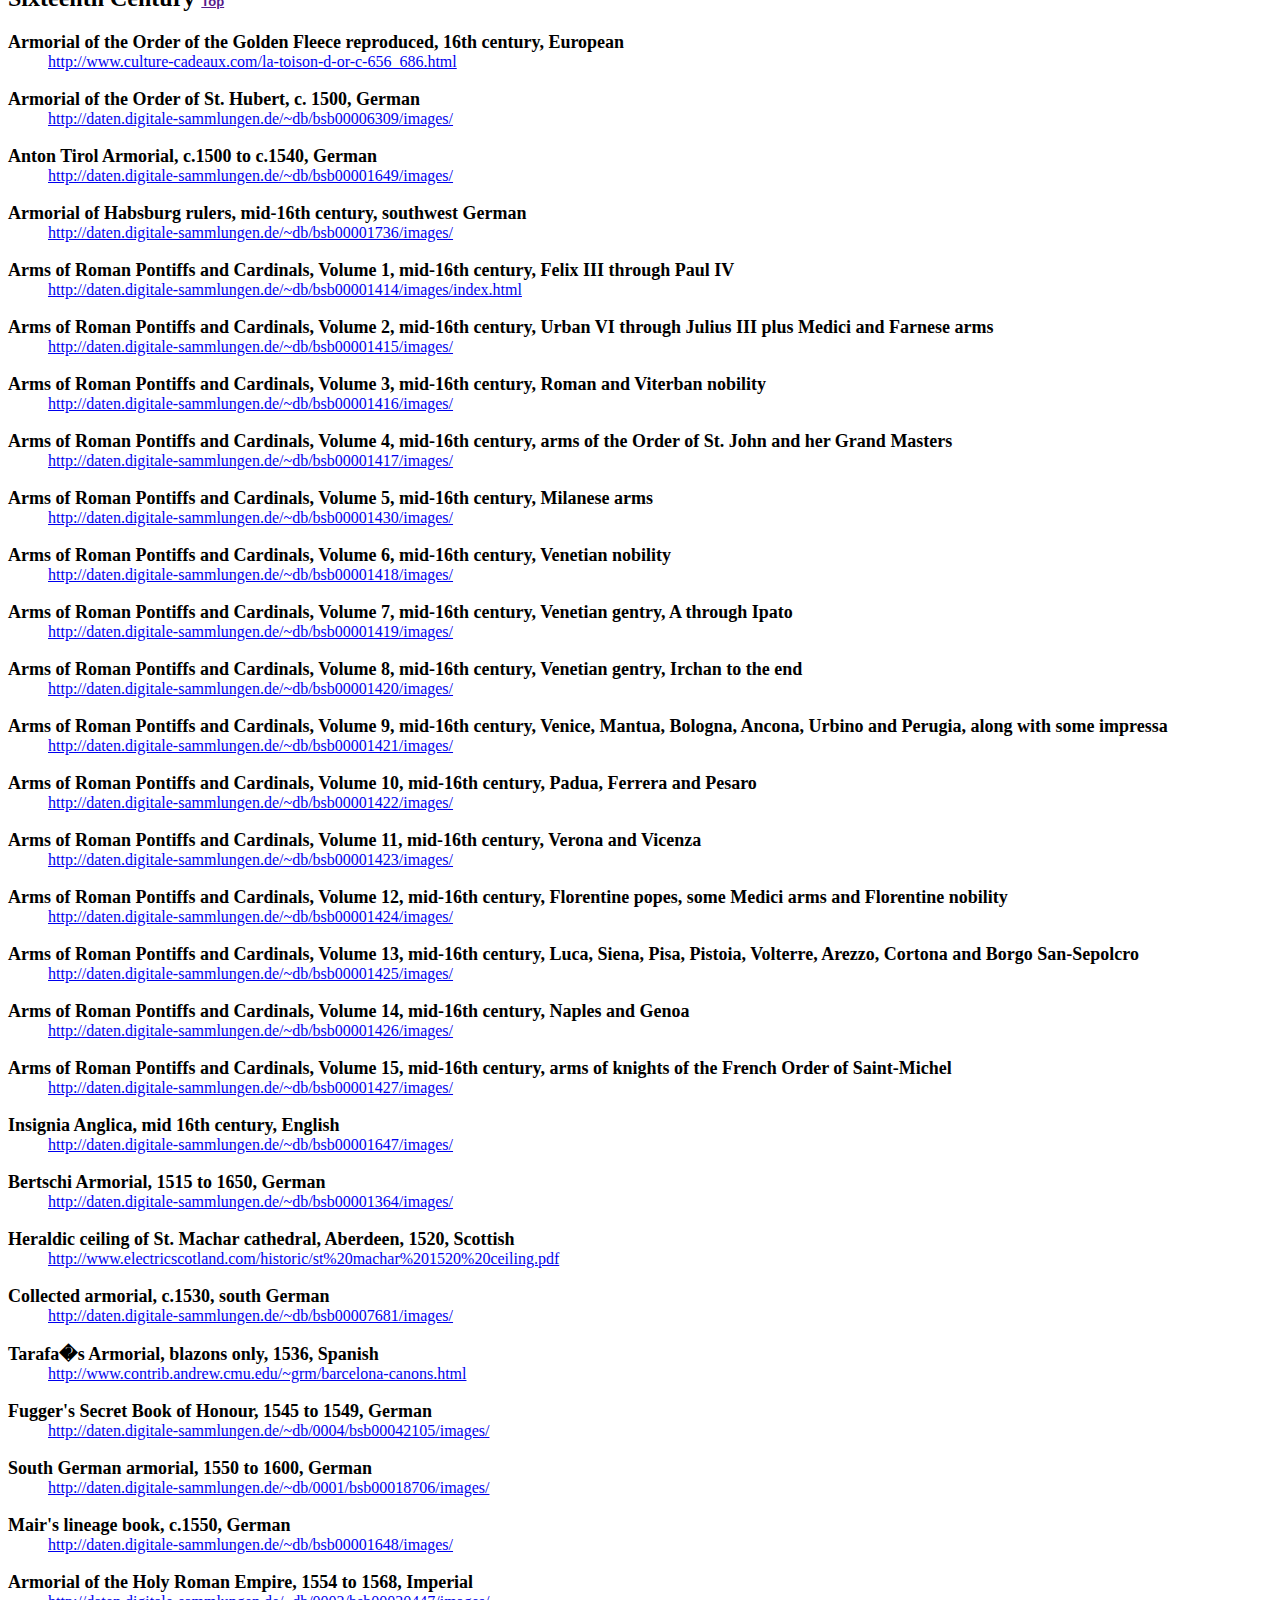
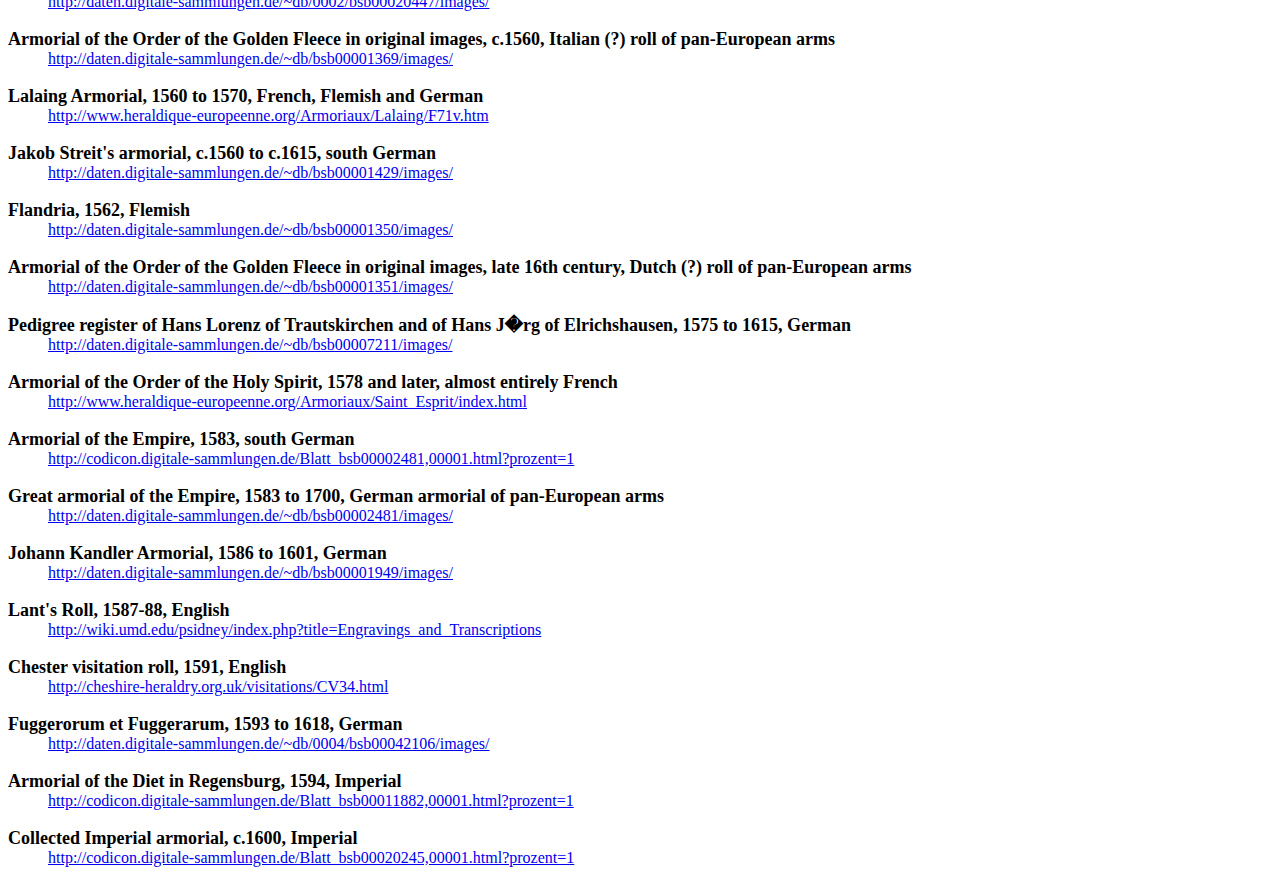
==== commit 7286d37e: "Added TOC to Rolls." ====
--- a/RollsOfArms.html
+++ b/RollsOfArms.html
@@ -7,6 +7,14 @@
 <h1>Chronological Rolls of Arms</h1>
 <p class="breadcrumbs"><a href="index.html">Home</a> > Rolls of Arms</p>
 
+<ul class="toc">Contents
+	<li><a href="#13th">Thirteenth Century</a></li>
+	<li><a href="#14th">Fourteenth Century</a></li>
+	<li><a href="#15th">Fifteenth Century</a></li>
+	<li><a href="#16th">Sixteenth Century</a></li>
+</ul>
+
+<h2 id="13th">Thirteenth Century <span class="nav"><a href="">Top</a></span></h2>
 <dl>
 <dt>Glover's roll, 1253 to 1258, English and Scottish</dt>
 <dd><a href="http://www.heraldique-europeenne.org/Armoriaux/Glover/Glover_1.htm">http://www.heraldique-europeenne.org/Armoriaux/Glover/Glover_1.htm</a></dd>
@@ -66,7 +74,10 @@
 <dd><a href="http://www.heraldique-europeenne.org/Armoriaux/Caerlaverock/index.html">http://www.heraldique-europeenne.org/Armoriaux/Caerlaverock/index.html</a></dd>
 <dd><a href="http://www.briantimms.net/rolls_of_arms/rolls/caerlaverockK.htm">http://www.briantimms.net/rolls_of_arms/rolls/caerlaverockK.htm</a></dd>
 <dd><a href="http://books.google.com/books?id=1RwNAAAAYAAJ&printsec=frontcover#v=onepage&q&f=false">http://books.google.com/books?id=1RwNAAAAYAAJ&printsec=frontcover#v=onepage&q&f=false</a></dd>
-
+</dl>
+
+<h2 id="14th">Fourteenth Century <span class="nav"><a href="">Top</a></span></h2>
+<dl>
 <dt>Galloway roll, 1300, English</dt>
 <dd><a href="http://www.briantimms.net/rolls_of_arms/rolls/gallowayGA1.htm">http://www.briantimms.net/rolls_of_arms/rolls/gallowayGA1.htm</a></dd>
 <dd><a href="http://www.briantimms.net/rolls_of_arms/rolls/gallowayGA2.htm">http://www.briantimms.net/rolls_of_arms/rolls/gallowayGA2.htm</a></dd>
@@ -101,7 +112,10 @@
 
 <dt>Willement's Roll, c.1395, English</dt>
 <dd><a href="http://www.archive.org/details/rollofarmsofreig00willrich">http://www.archive.org/details/rollofarmsofreig00willrich</a></dd>
-
+</dl>
+
+<h2 id="15th">Fifteenth Century <span class="nav"><a href="">Top</a></span></h2>
+<dl>
 <dt>Southwest german armorial, 15th century, German</dt>
 <dd><a href="http://daten.digitale-sammlungen.de/~db/bsb00001651/images/">http://daten.digitale-sammlungen.de/~db/bsb00001651/images/</a></dd>
 
@@ -148,7 +162,7 @@
 <dt>Ortenburger Armorial, 1466 to 1473, German</dt>
 <dd><a href="http://daten.digitale-sammlungen.de/~db/bsb00001755/images/">http://daten.digitale-sammlungen.de/~db/bsb00001755/images/</a></dd>
 
-<dt>Wappen deutscher Geschlechter, 1475 t0 1500, German</dt>
+<dt>Wappen deutscher Geschlechter, 1475 to 1500, German</dt>
 <dd><a href="http://daten.digitale-sammlungen.de/~db/bsb00001650/images/">http://daten.digitale-sammlungen.de/~db/bsb00001650/images/</a></dd>
 
 <dt>Wappen besonders von deutschen Geschlechtern, 1475 to 1560, south German</dt>
@@ -159,7 +173,10 @@
 
 <dt>Peter le Neve's Book, c.1480-1500, English</dt>
 <dd><a href="http://www.archive.org/details/twotudorbooksofa00fostuoft">http://www.archive.org/details/twotudorbooksofa00fostuoft</a></dd>
-
+</dl>
+
+<h2 id="16th">Sixteenth Century <span class="nav"><a href="">Top</a></span></h2>
+<dl>
 <dt>Armorial of the Order of the Golden Fleece reproduced, 16th century, European</dt>
 <dd><a href="http://www.culture-cadeaux.com/la-toison-d-or-c-656_686.html">http://www.culture-cadeaux.com/la-toison-d-or-c-656_686.html</a></dd>
 
--- a/styles.css
+++ b/styles.css
@@ -1,15 +1,23 @@
 body {
-	font-family: sans-serif;
+	font-family: serif;
 }
 
 dt {
 	margin-top: 1em;
 	font-size: large;
-	font-style: bold;
+	font-weight: bold;
+}
+
+ul {
+	list-style-type: none;
+}
+
+.breadcrumbs, .toc, .nav {
+	font-family: sans-serif;
+	font-size: small;
 }
 
 .breadcrumbs {
-	font-size: small;
 	margin-top: -1em;
 	margin-bottom: 2em;
 }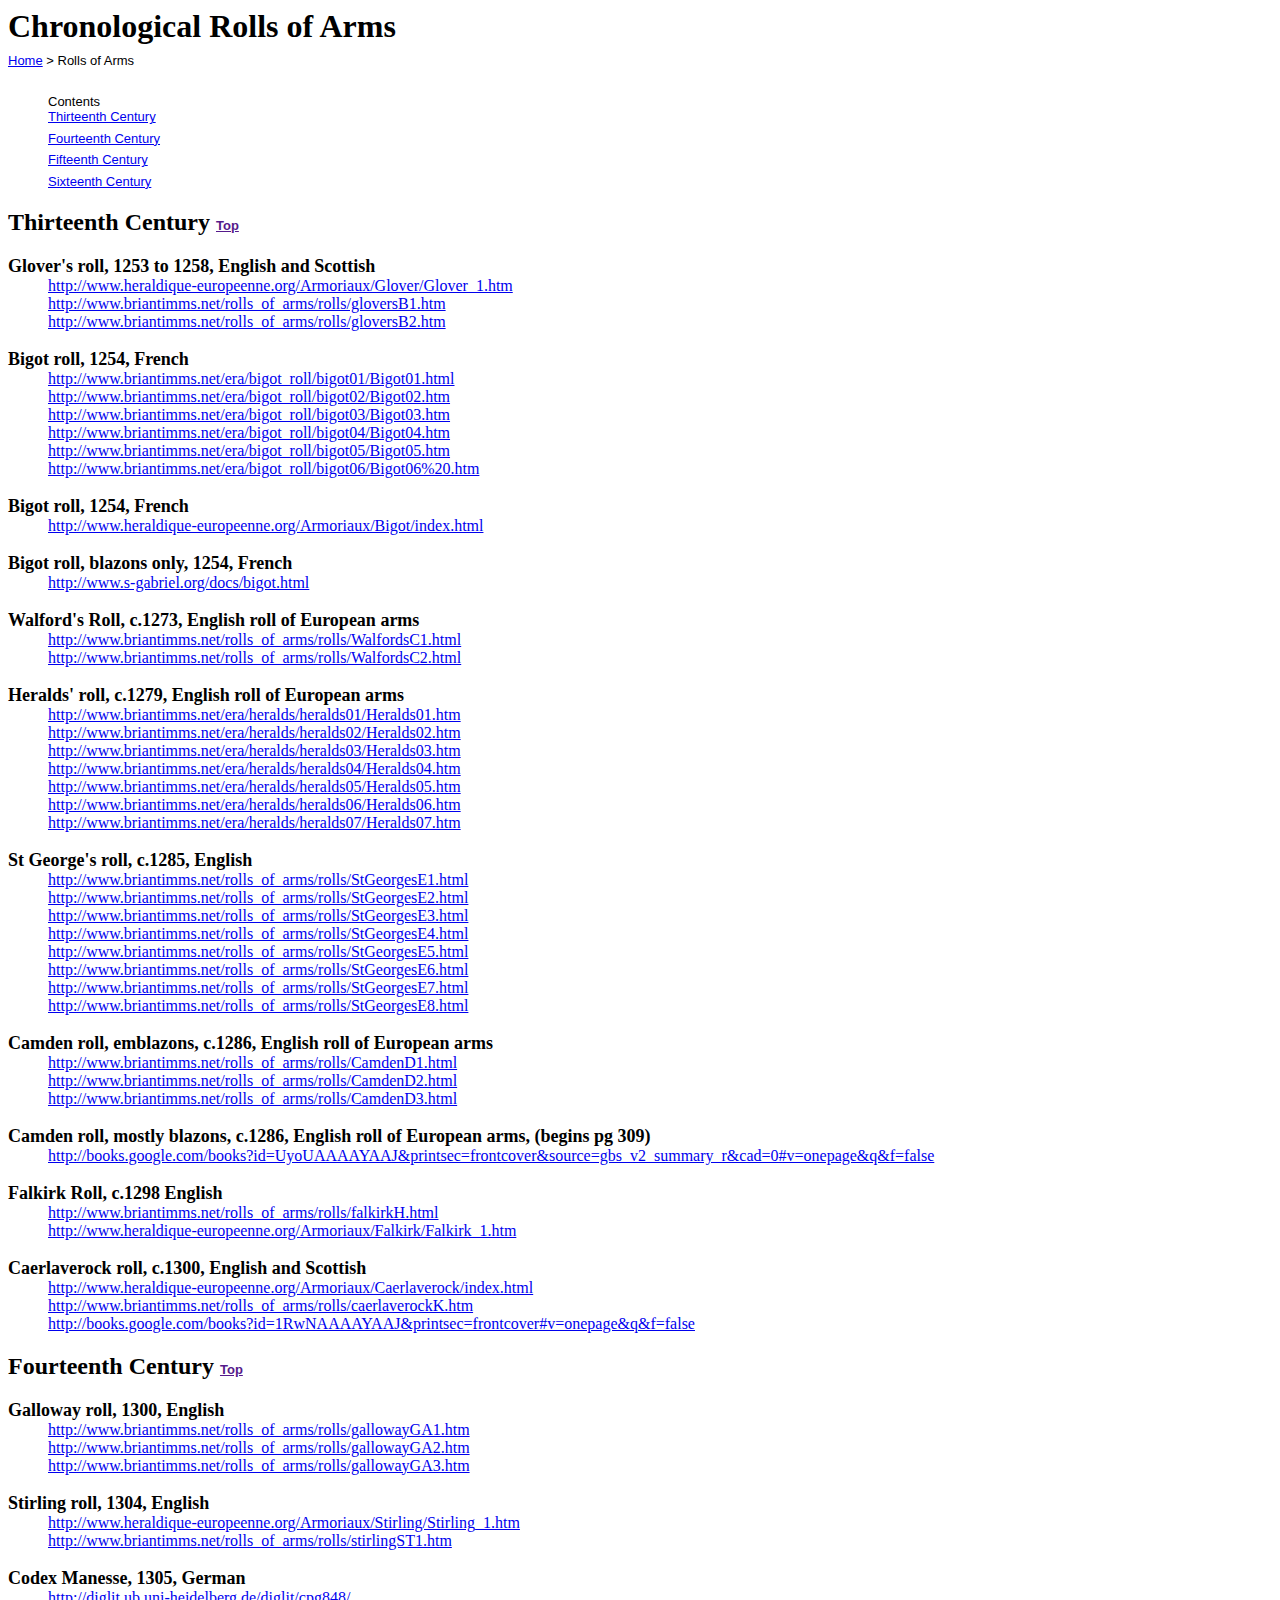
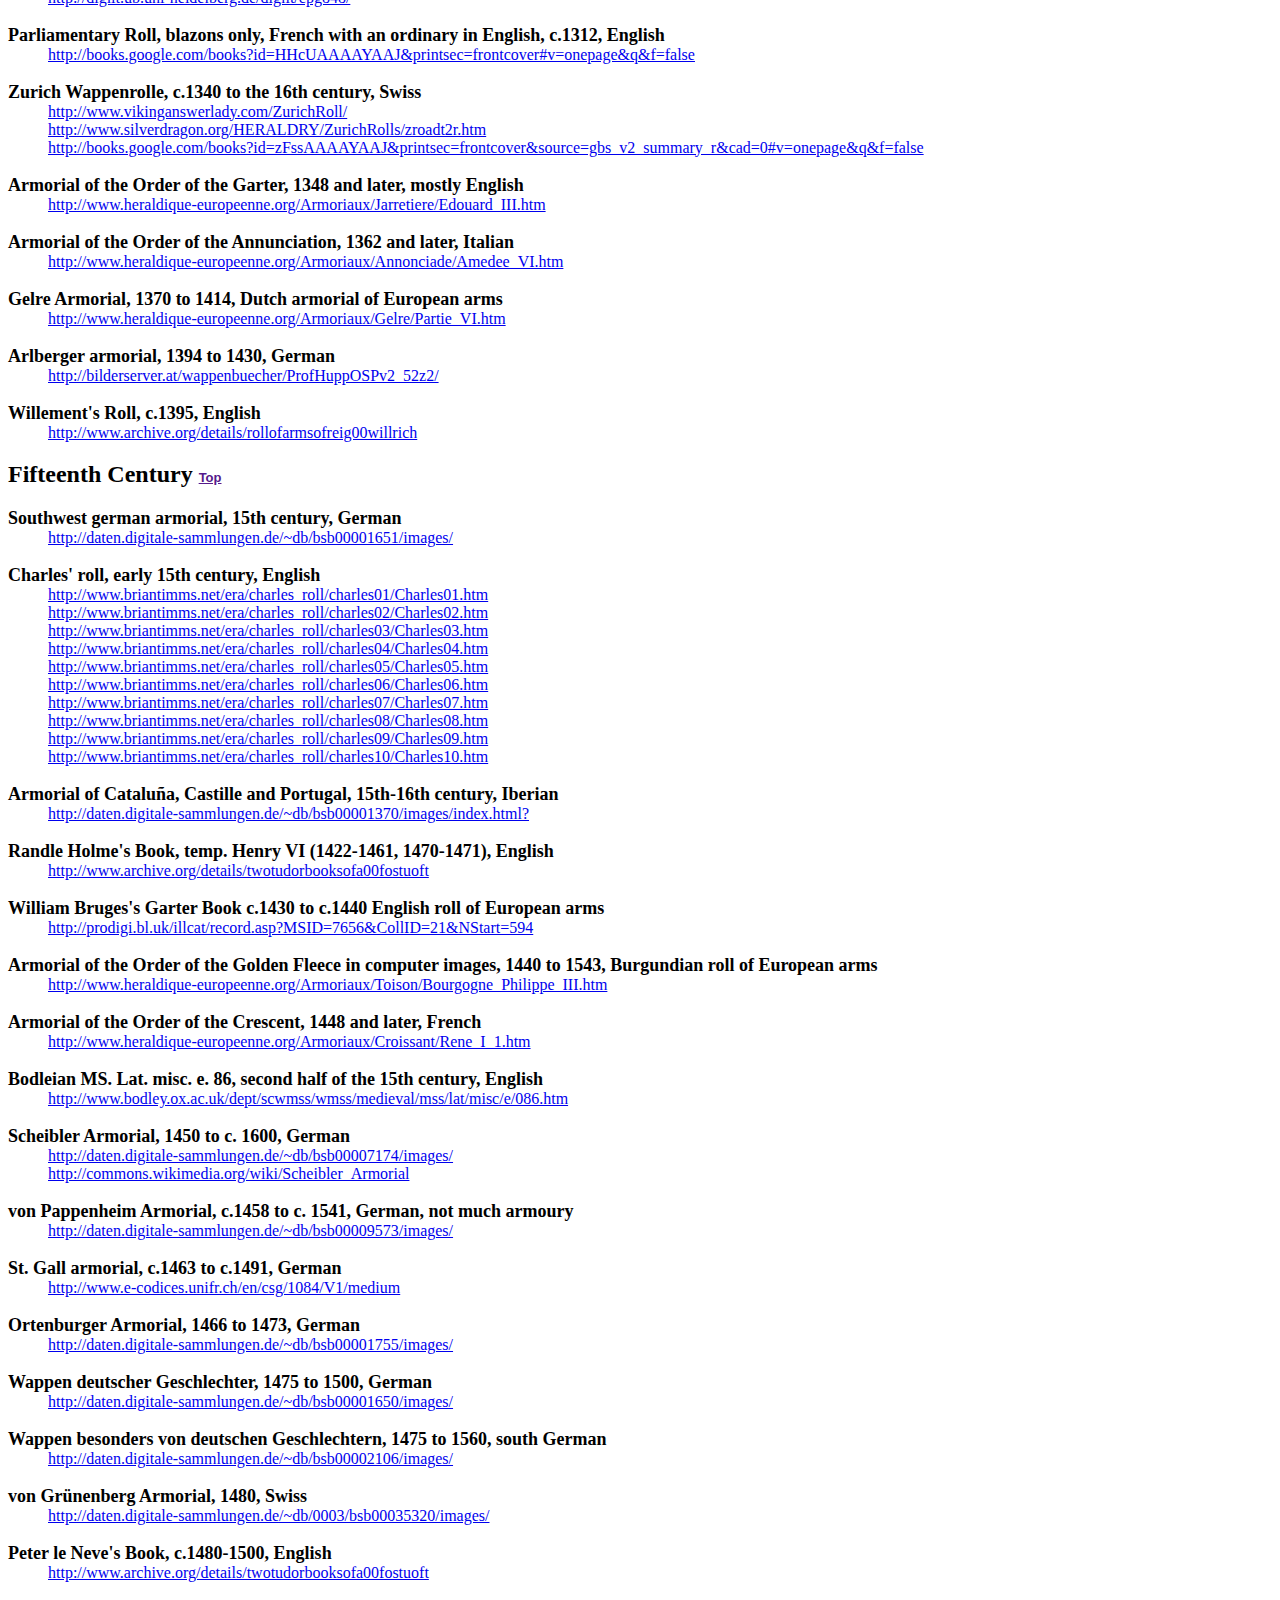
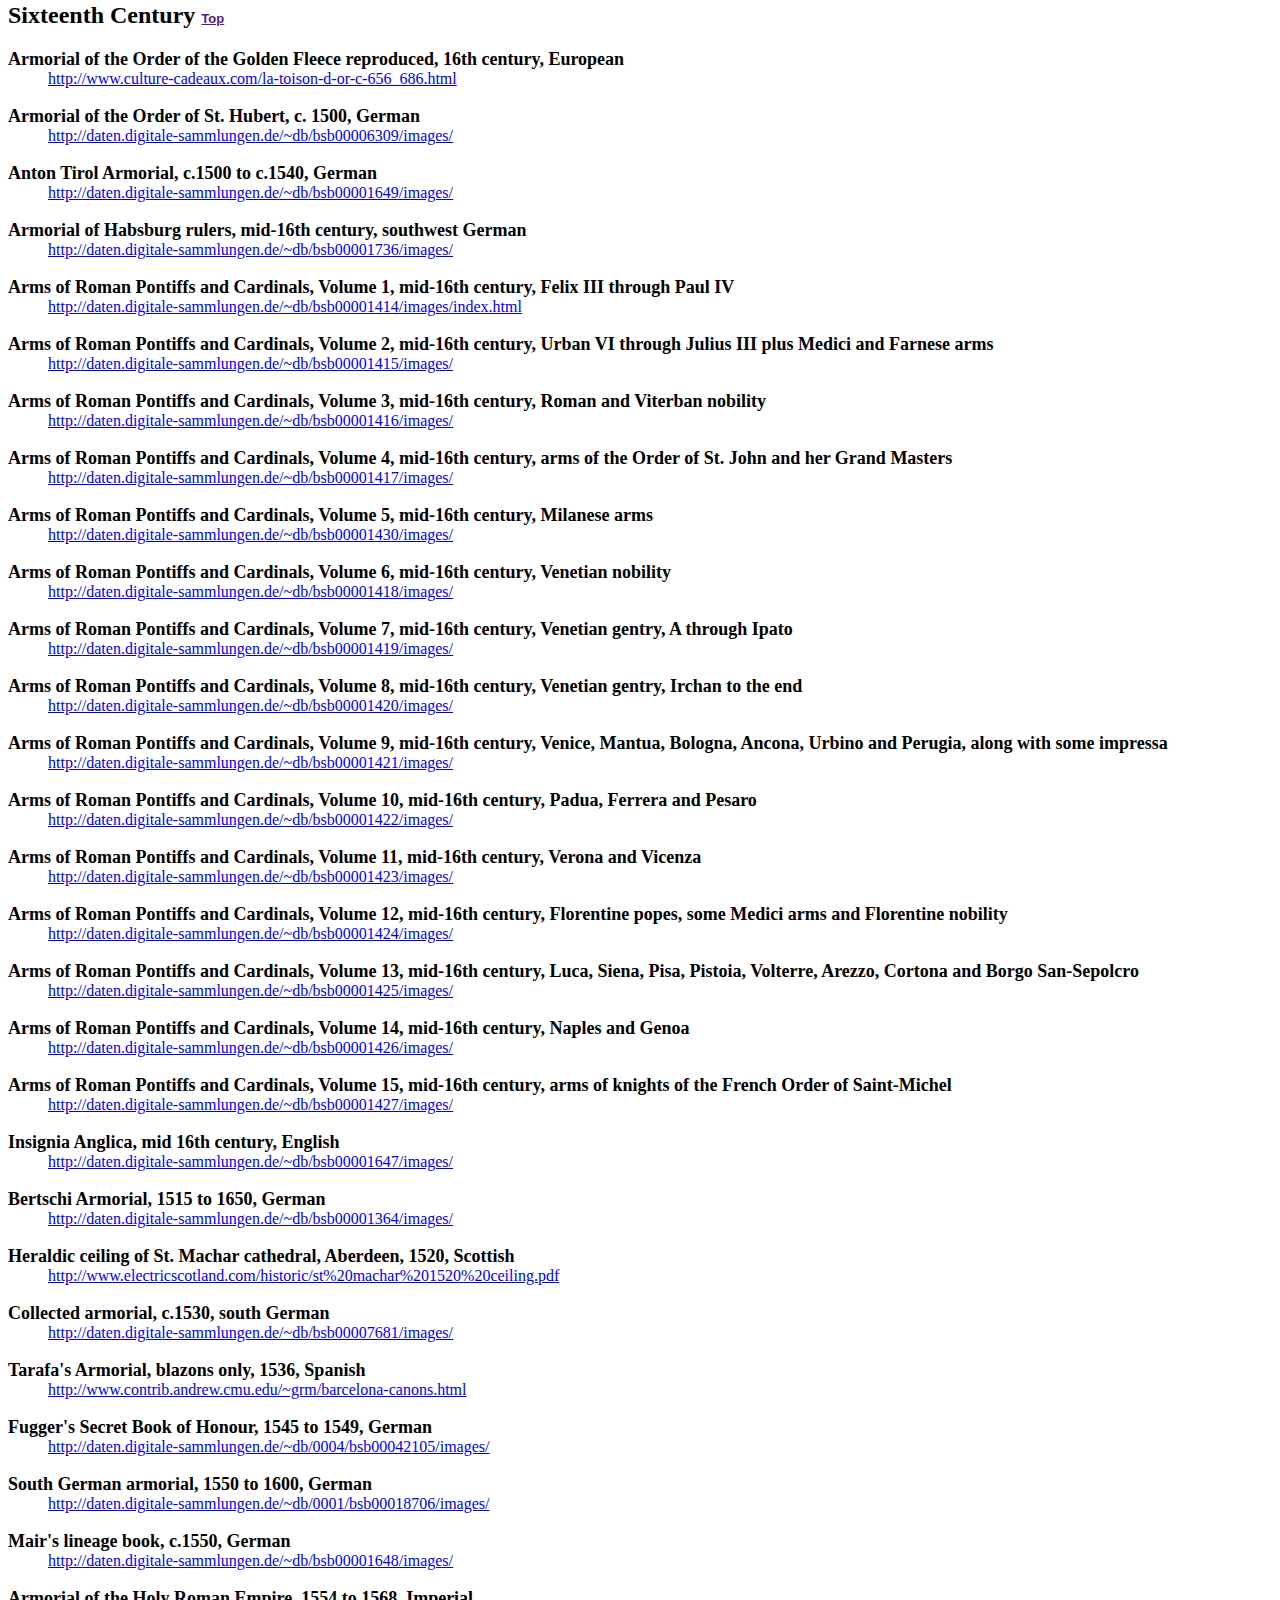
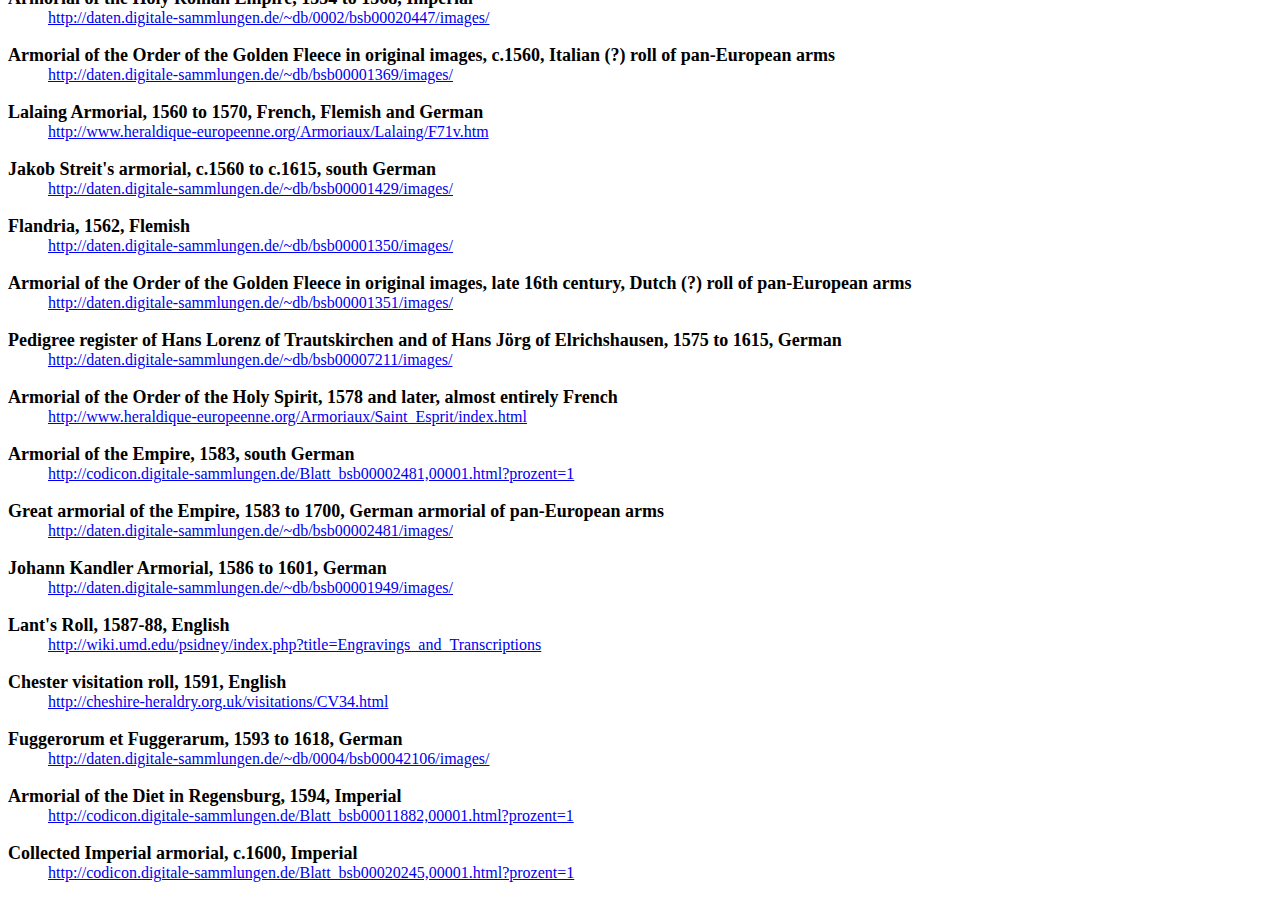
==== commit 553e7224: "Corrected some more accented characters." ====
--- a/RollsOfArms.html
+++ b/RollsOfArms.html
@@ -131,7 +131,7 @@
 <dd><a href="http://www.briantimms.net/era/charles_roll/charles09/Charles09.htm">http://www.briantimms.net/era/charles_roll/charles09/Charles09.htm</a></dd>
 <dd><a href="http://www.briantimms.net/era/charles_roll/charles10/Charles10.htm">http://www.briantimms.net/era/charles_roll/charles10/Charles10.htm</a></dd>
 
-<dt>Armorial of Catalu�a, Castille and Portugal, 15th-16th century, Iberian</dt>
+<dt>Armorial of Catalu&ntilde;a, Castille and Portugal, 15th-16th century, Iberian</dt>
 <dd><a href="http://daten.digitale-sammlungen.de/~db/bsb00001370/images/index.html?">http://daten.digitale-sammlungen.de/~db/bsb00001370/images/index.html?</a></dd>
 
 <dt>Randle Holme's Book, temp. Henry VI (1422-1461, 1470-1471), English</dt>
@@ -168,7 +168,7 @@
 <dt>Wappen besonders von deutschen Geschlechtern, 1475 to 1560, south German</dt>
 <dd><a href="http://daten.digitale-sammlungen.de/~db/bsb00002106/images/">http://daten.digitale-sammlungen.de/~db/bsb00002106/images/</a></dd>
 
-<dt>von Gr�nenberg Armorial, 1480, Swiss</dt>
+<dt>von Gr&uuml;nenberg Armorial, 1480, Swiss</dt>
 <dd><a href="http://daten.digitale-sammlungen.de/~db/0003/bsb00035320/images/">http://daten.digitale-sammlungen.de/~db/0003/bsb00035320/images/</a></dd>
 
 <dt>Peter le Neve's Book, c.1480-1500, English</dt>
@@ -246,7 +246,7 @@
 <dt>Collected armorial, c.1530, south German</dt>
 <dd><a href="http://daten.digitale-sammlungen.de/~db/bsb00007681/images/">http://daten.digitale-sammlungen.de/~db/bsb00007681/images/</a></dd>
 
-<dt>Tarafa�s Armorial, blazons only, 1536, Spanish</dt>
+<dt>Tarafa's Armorial, blazons only, 1536, Spanish</dt>
 <dd><a href="http://www.contrib.andrew.cmu.edu/~grm/barcelona-canons.html">http://www.contrib.andrew.cmu.edu/~grm/barcelona-canons.html</a></dd>
 
 <dt>Fugger's Secret Book of Honour, 1545 to 1549, German</dt>
@@ -276,7 +276,7 @@
 <dt>Armorial of the Order of the Golden Fleece in original images, late 16th century, Dutch (?) roll of pan-European arms</dt>
 <dd><a href="http://daten.digitale-sammlungen.de/~db/bsb00001351/images/">http://daten.digitale-sammlungen.de/~db/bsb00001351/images/</a></dd>
 
-<dt>Pedigree register of Hans Lorenz of Trautskirchen and of Hans J�rg of Elrichshausen, 1575 to 1615, German</dt>
+<dt>Pedigree register of Hans Lorenz of Trautskirchen and of Hans J&ouml;rg of Elrichshausen, 1575 to 1615, German</dt>
 <dd><a href="http://daten.digitale-sammlungen.de/~db/bsb00007211/images/">http://daten.digitale-sammlungen.de/~db/bsb00007211/images/</a></dd>
 
 <dt>Armorial of the Order of the Holy Spirit, 1578 and later, almost entirely French</dt>
--- a/styles.css
+++ b/styles.css
@@ -12,6 +12,10 @@
 	list-style-type: none;
 }
 
+ul li {
+	margin-bottom: 0.5em;
+}
+
 .breadcrumbs, .toc, .nav {
 	font-family: sans-serif;
 	font-size: small;
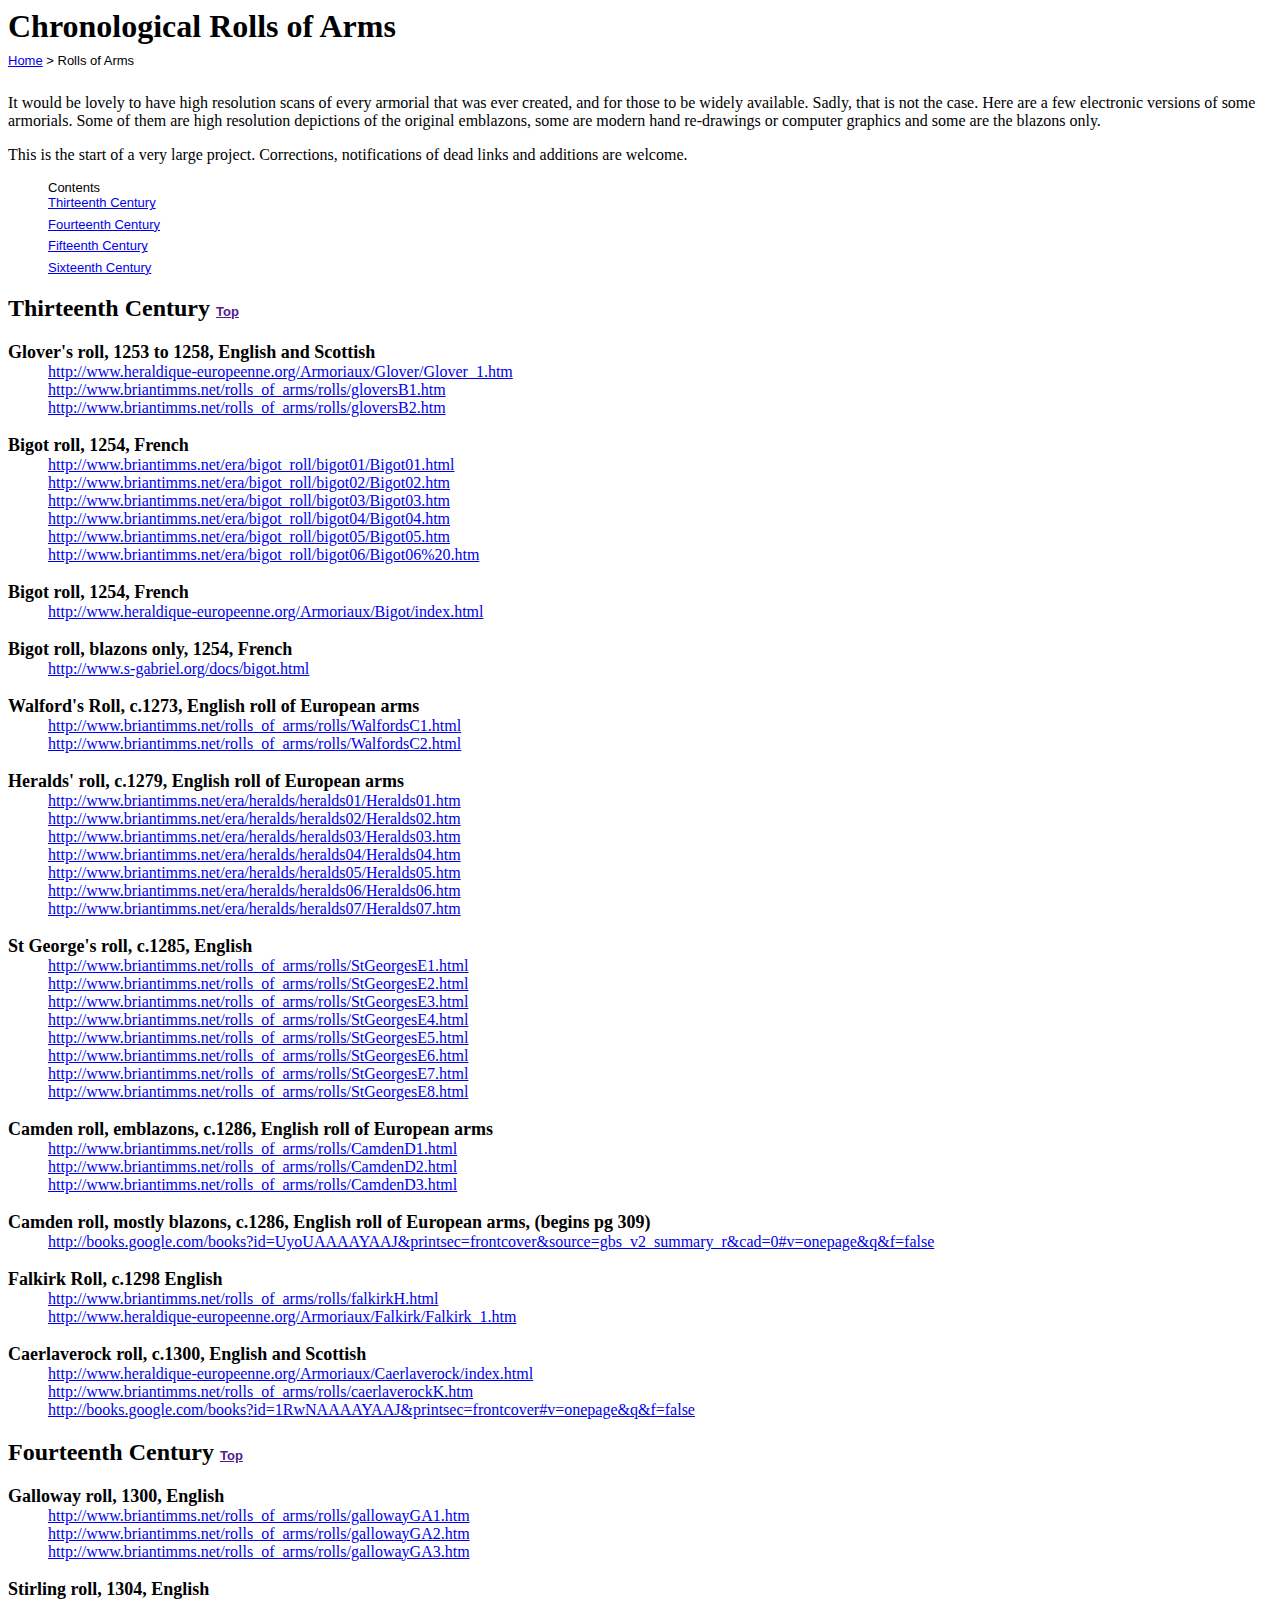
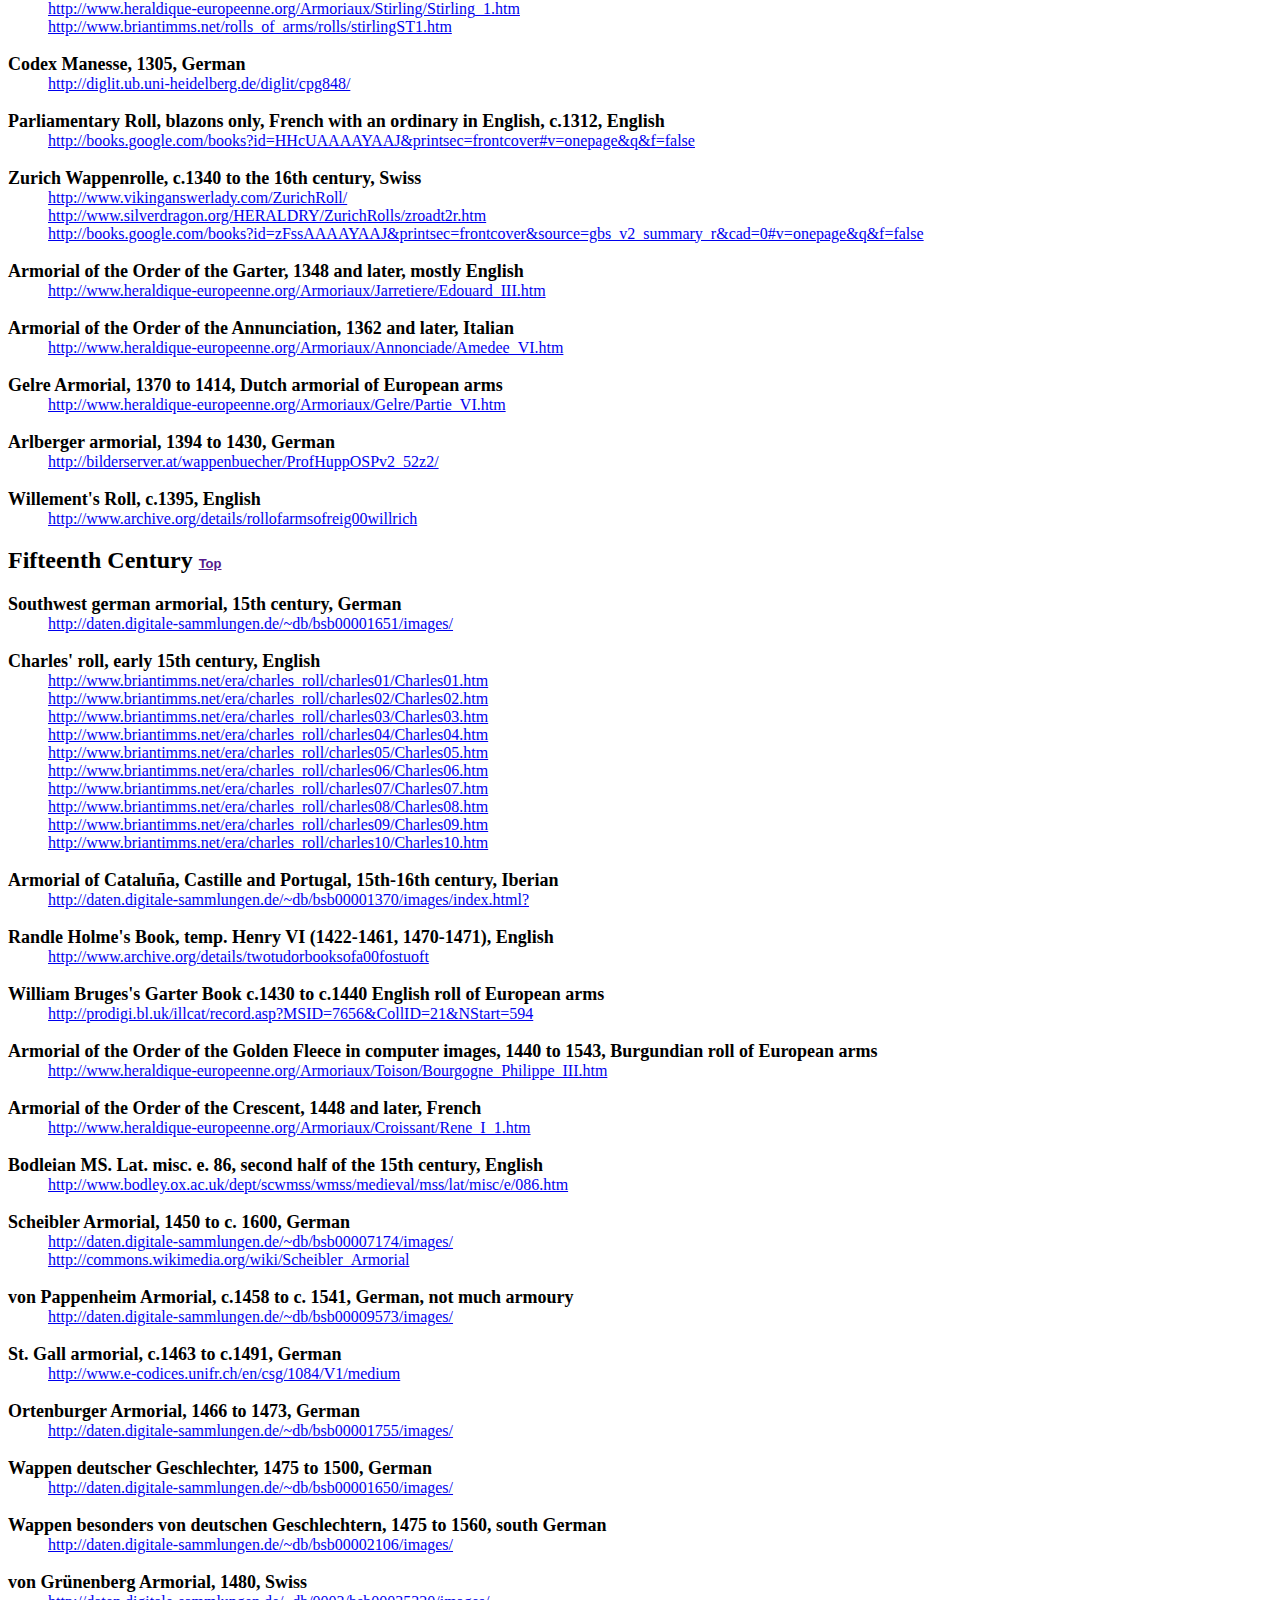
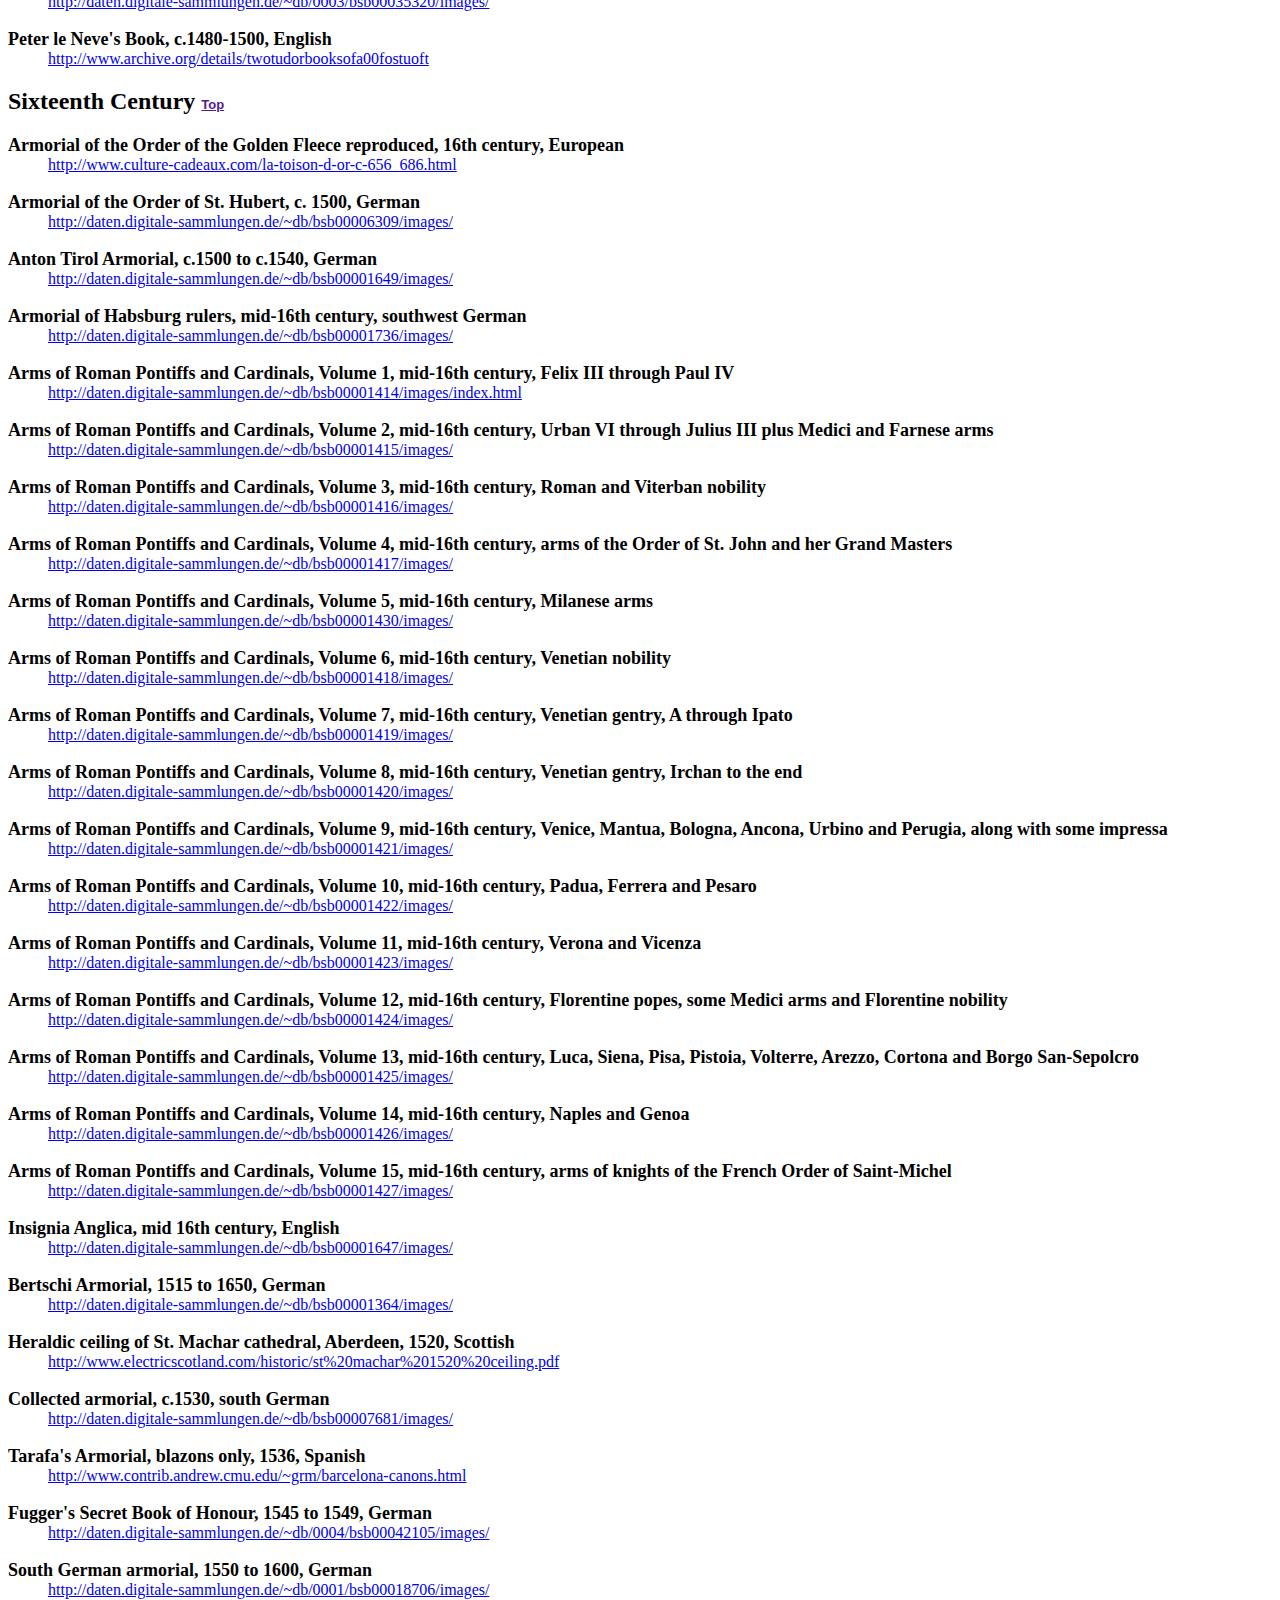
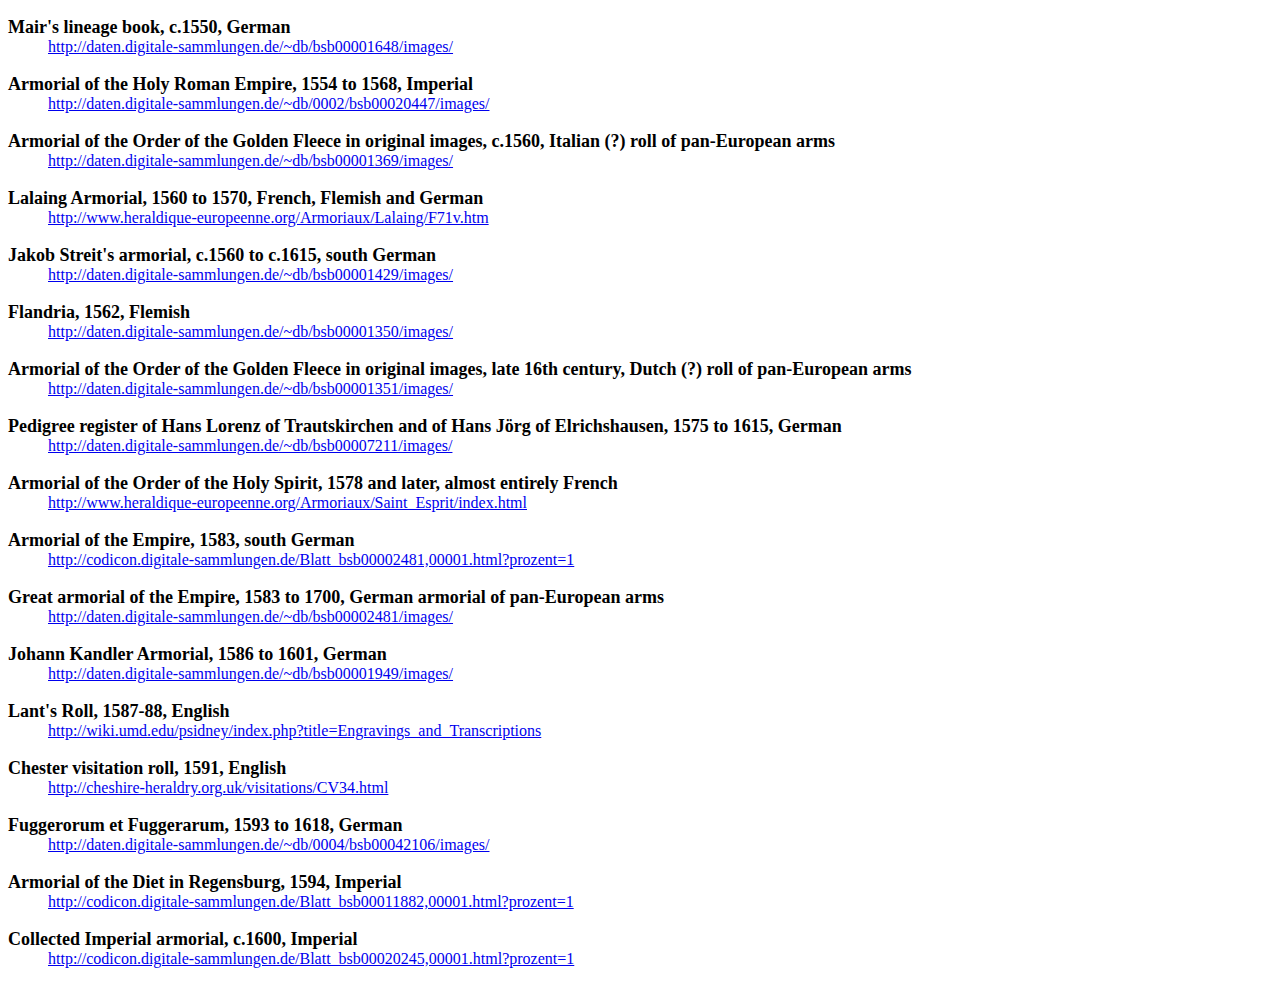
==== commit 8b1dae6f: "Added Robert's introductions to rolls & tenure." ====
--- a/RollsOfArms.html
+++ b/RollsOfArms.html
@@ -6,6 +6,12 @@
 <body>
 <h1>Chronological Rolls of Arms</h1>
 <p class="breadcrumbs"><a href="index.html">Home</a> > Rolls of Arms</p>
+
+<p>
+	It would be lovely to have high resolution scans of every armorial that was ever created, and for those to be widely available. Sadly, that is not the case. Here are a few electronic versions of some armorials. Some of them are high resolution depictions of the original emblazons, some are modern hand re-drawings or computer graphics and some are the blazons only.
+</p><p>
+	This is the start of a very large project. Corrections, notifications of dead links and additions are welcome.
+</p>
 
 <ul class="toc">Contents
 	<li><a href="#13th">Thirteenth Century</a></li>
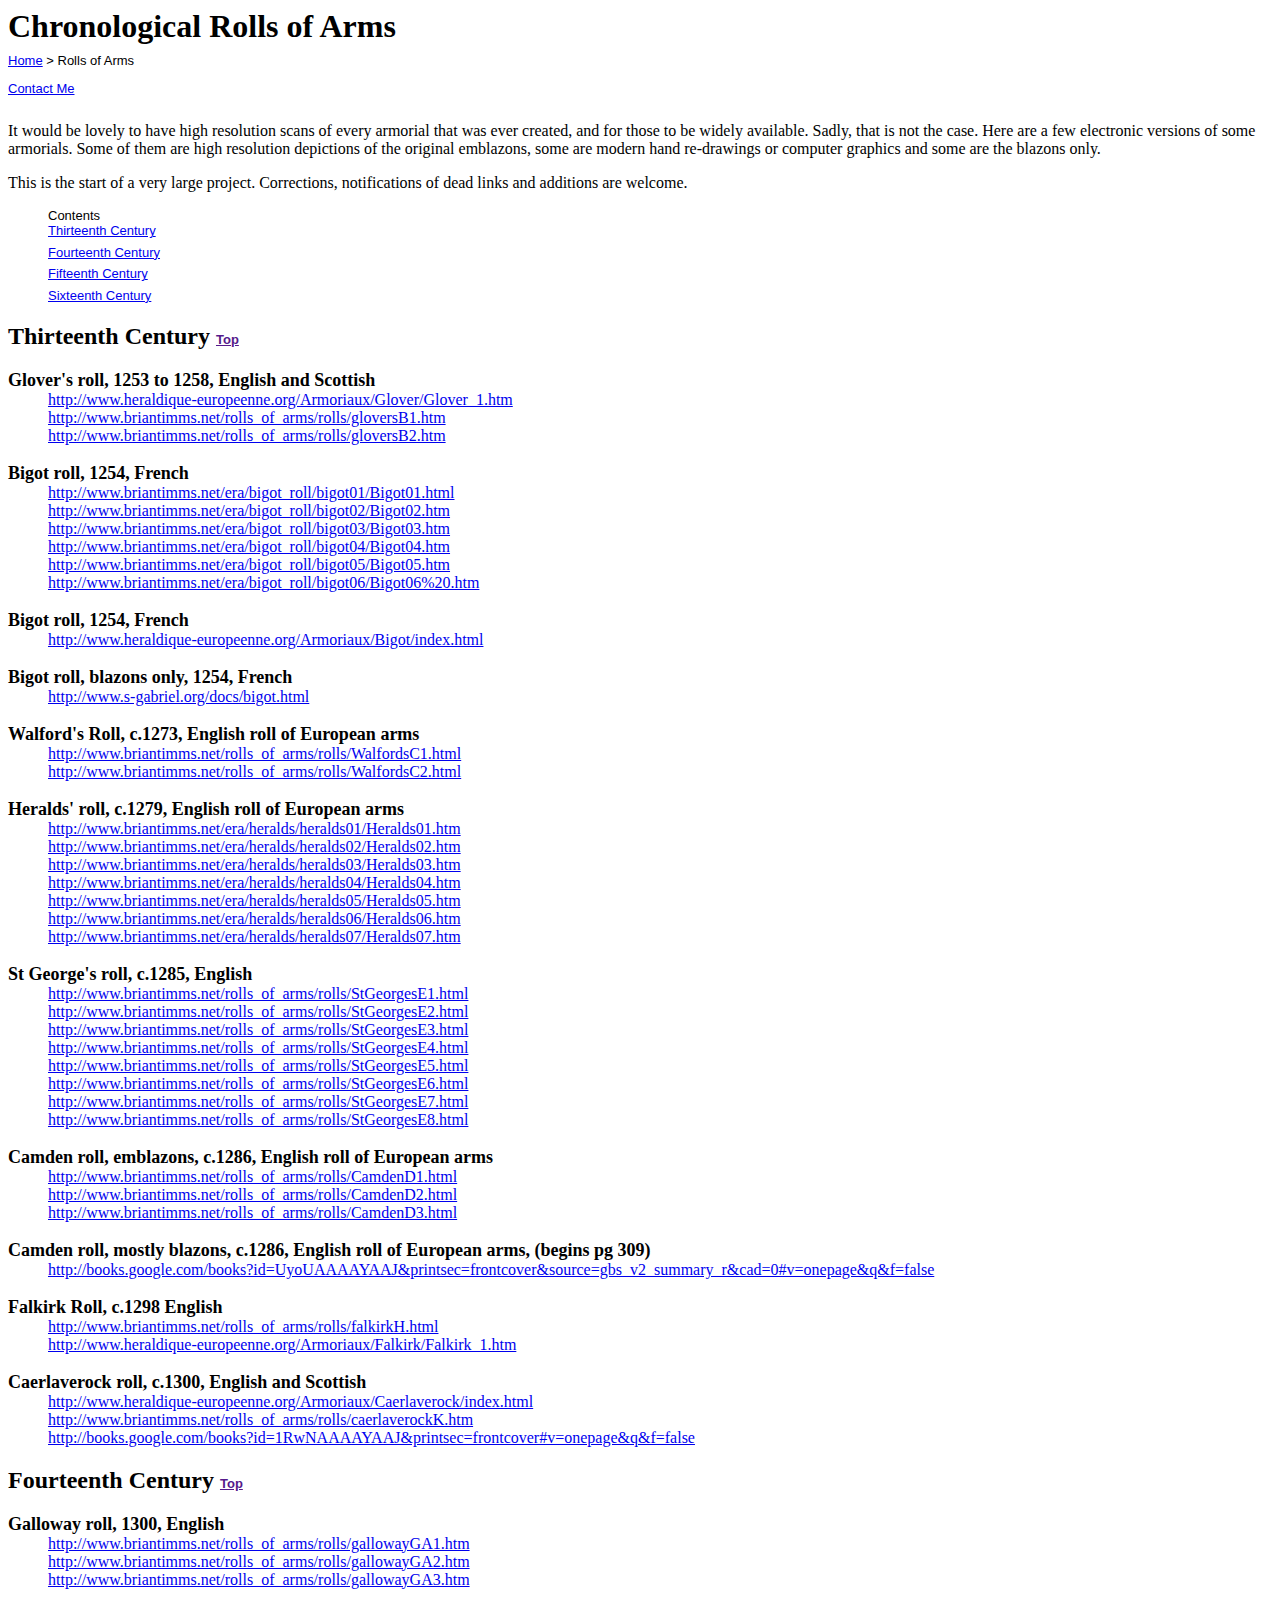
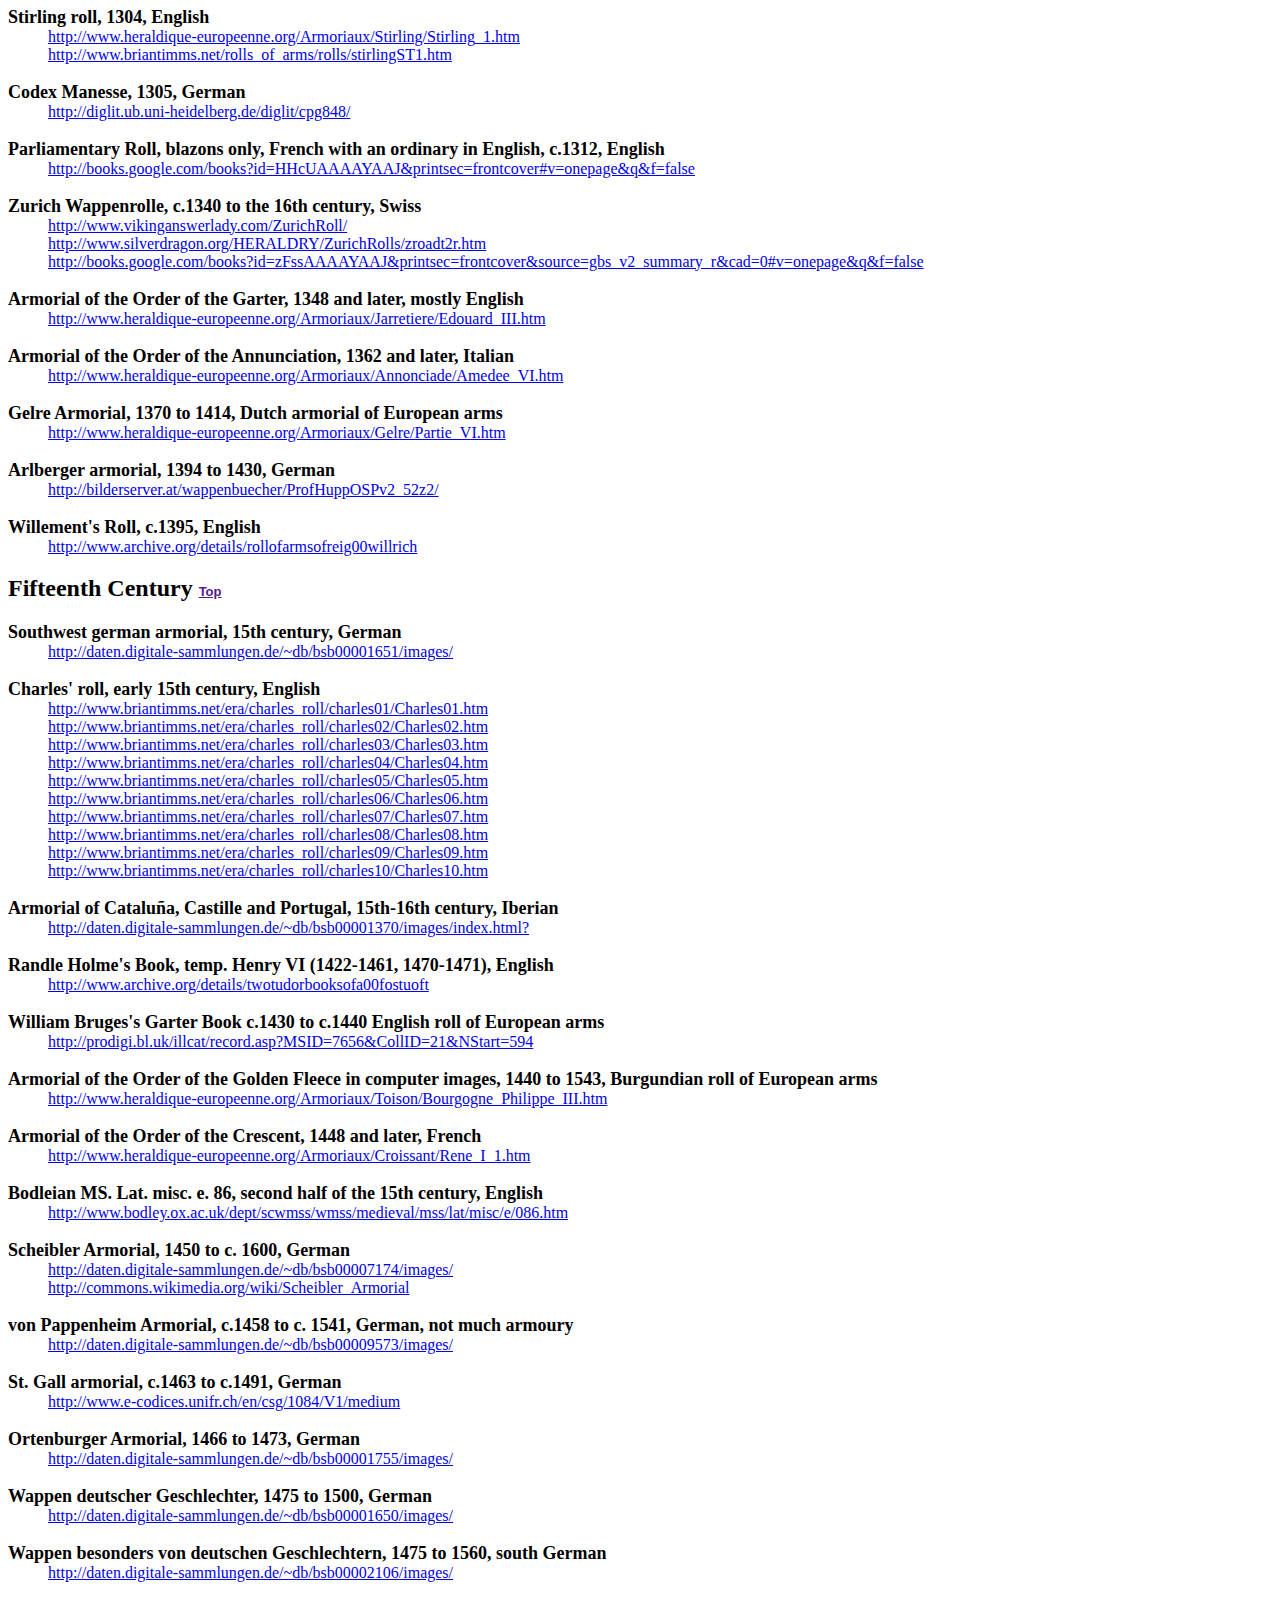
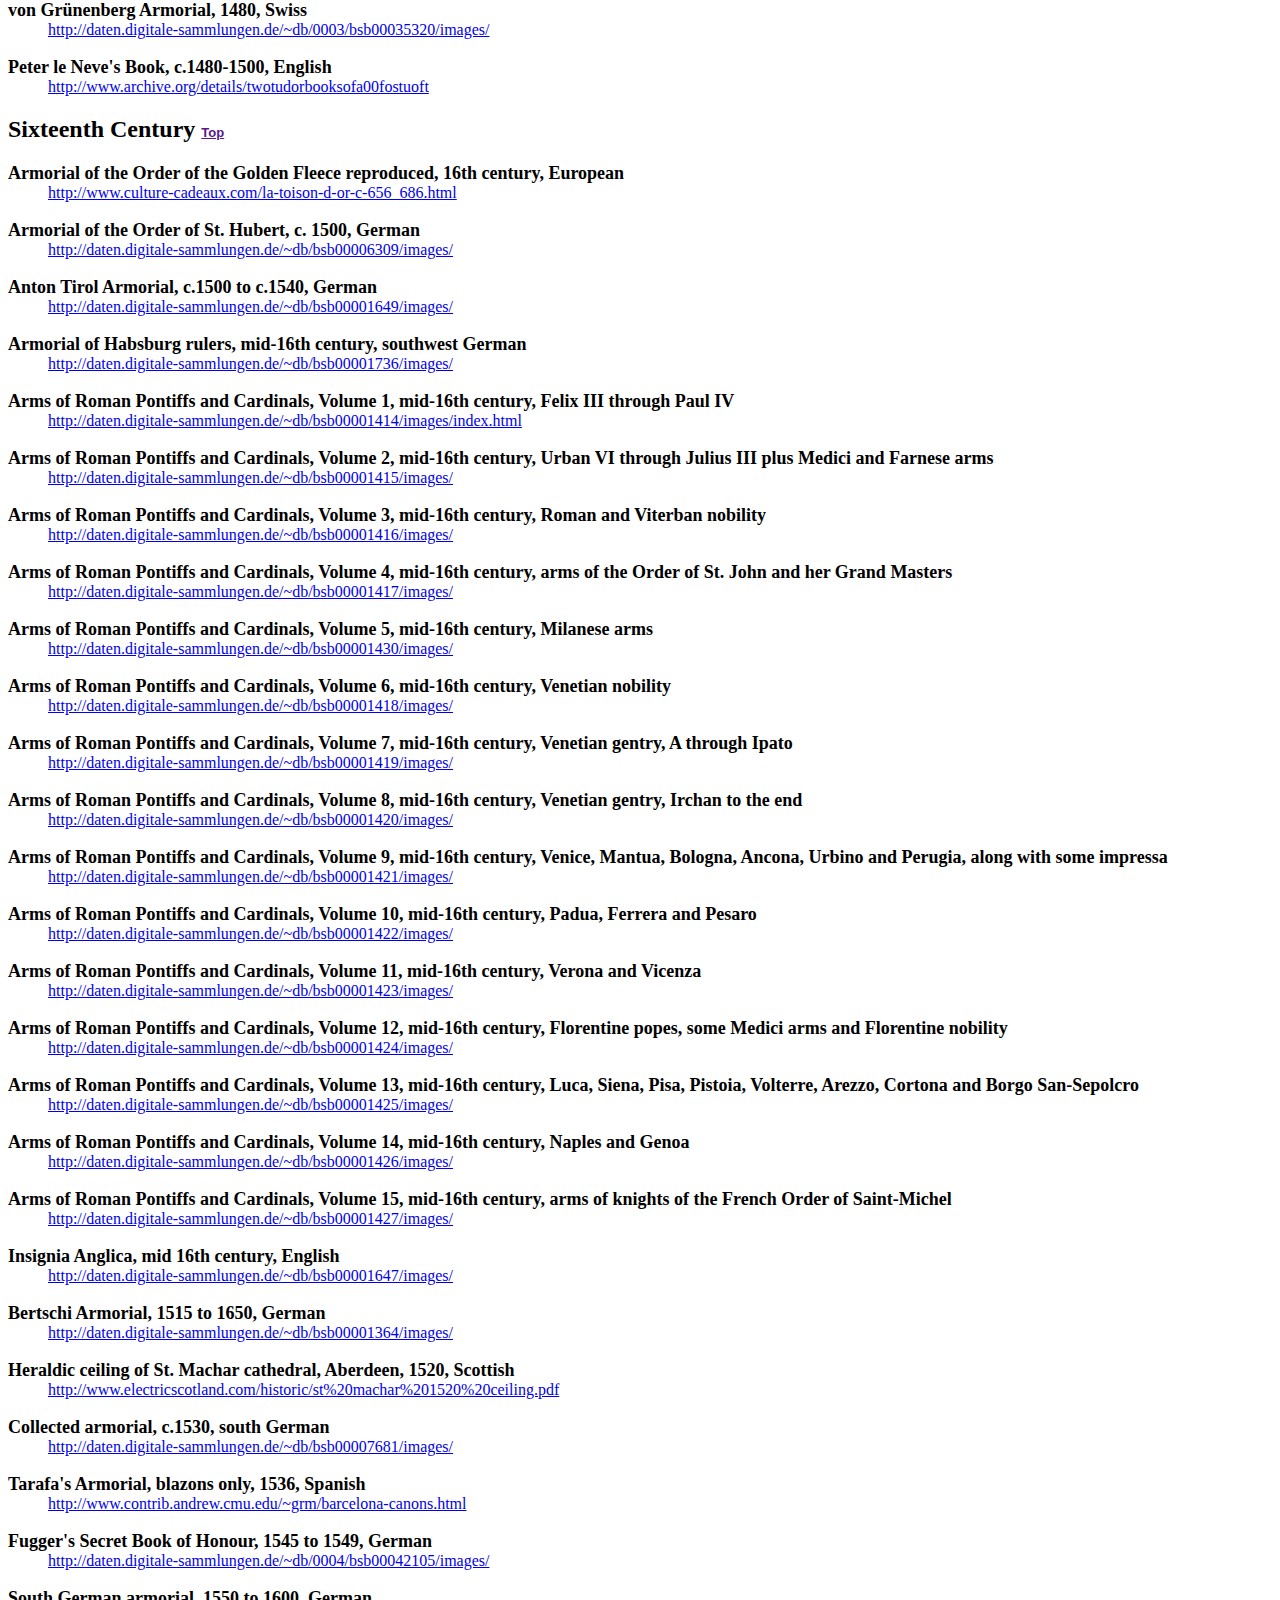
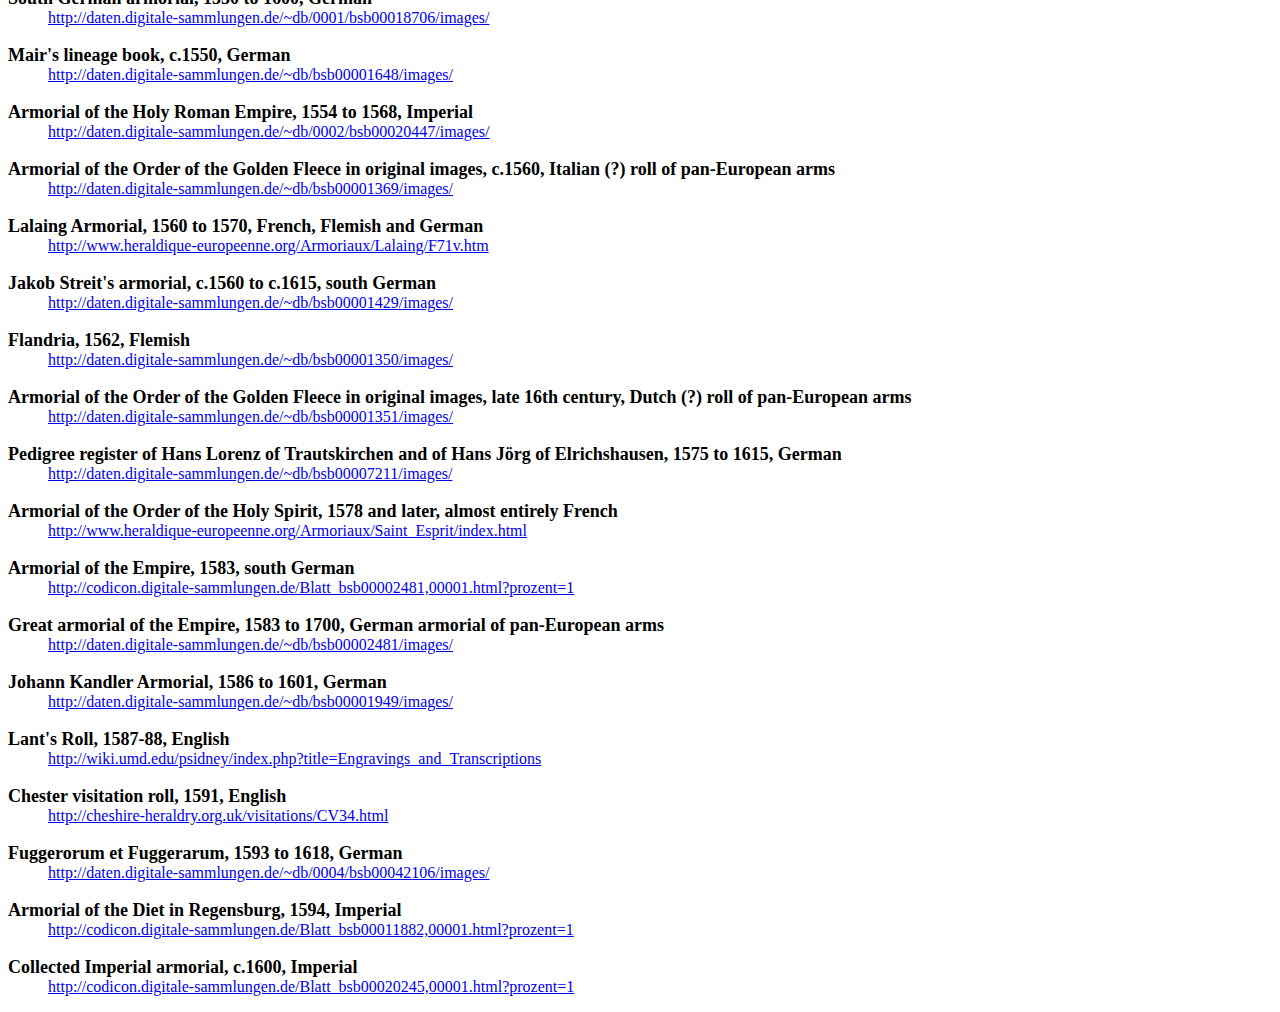
==== commit dbc6f5bf: "continue adding email links" ====
--- a/RollsOfArms.html
+++ b/RollsOfArms.html
@@ -6,6 +6,7 @@
 <body>
 <h1>Chronological Rolls of Arms</h1>
 <p class="breadcrumbs"><a href="index.html">Home</a> > Rolls of Arms</p>
+<p class="breadcrumbs"><a href="#contact">Contact Me</a></p>
 
 <p>
 	It would be lovely to have high resolution scans of every armorial that was ever created, and for those to be widely available. Sadly, that is not the case. Here are a few electronic versions of some armorials. Some of them are high resolution depictions of the original emblazons, some are modern hand re-drawings or computer graphics and some are the blazons only.
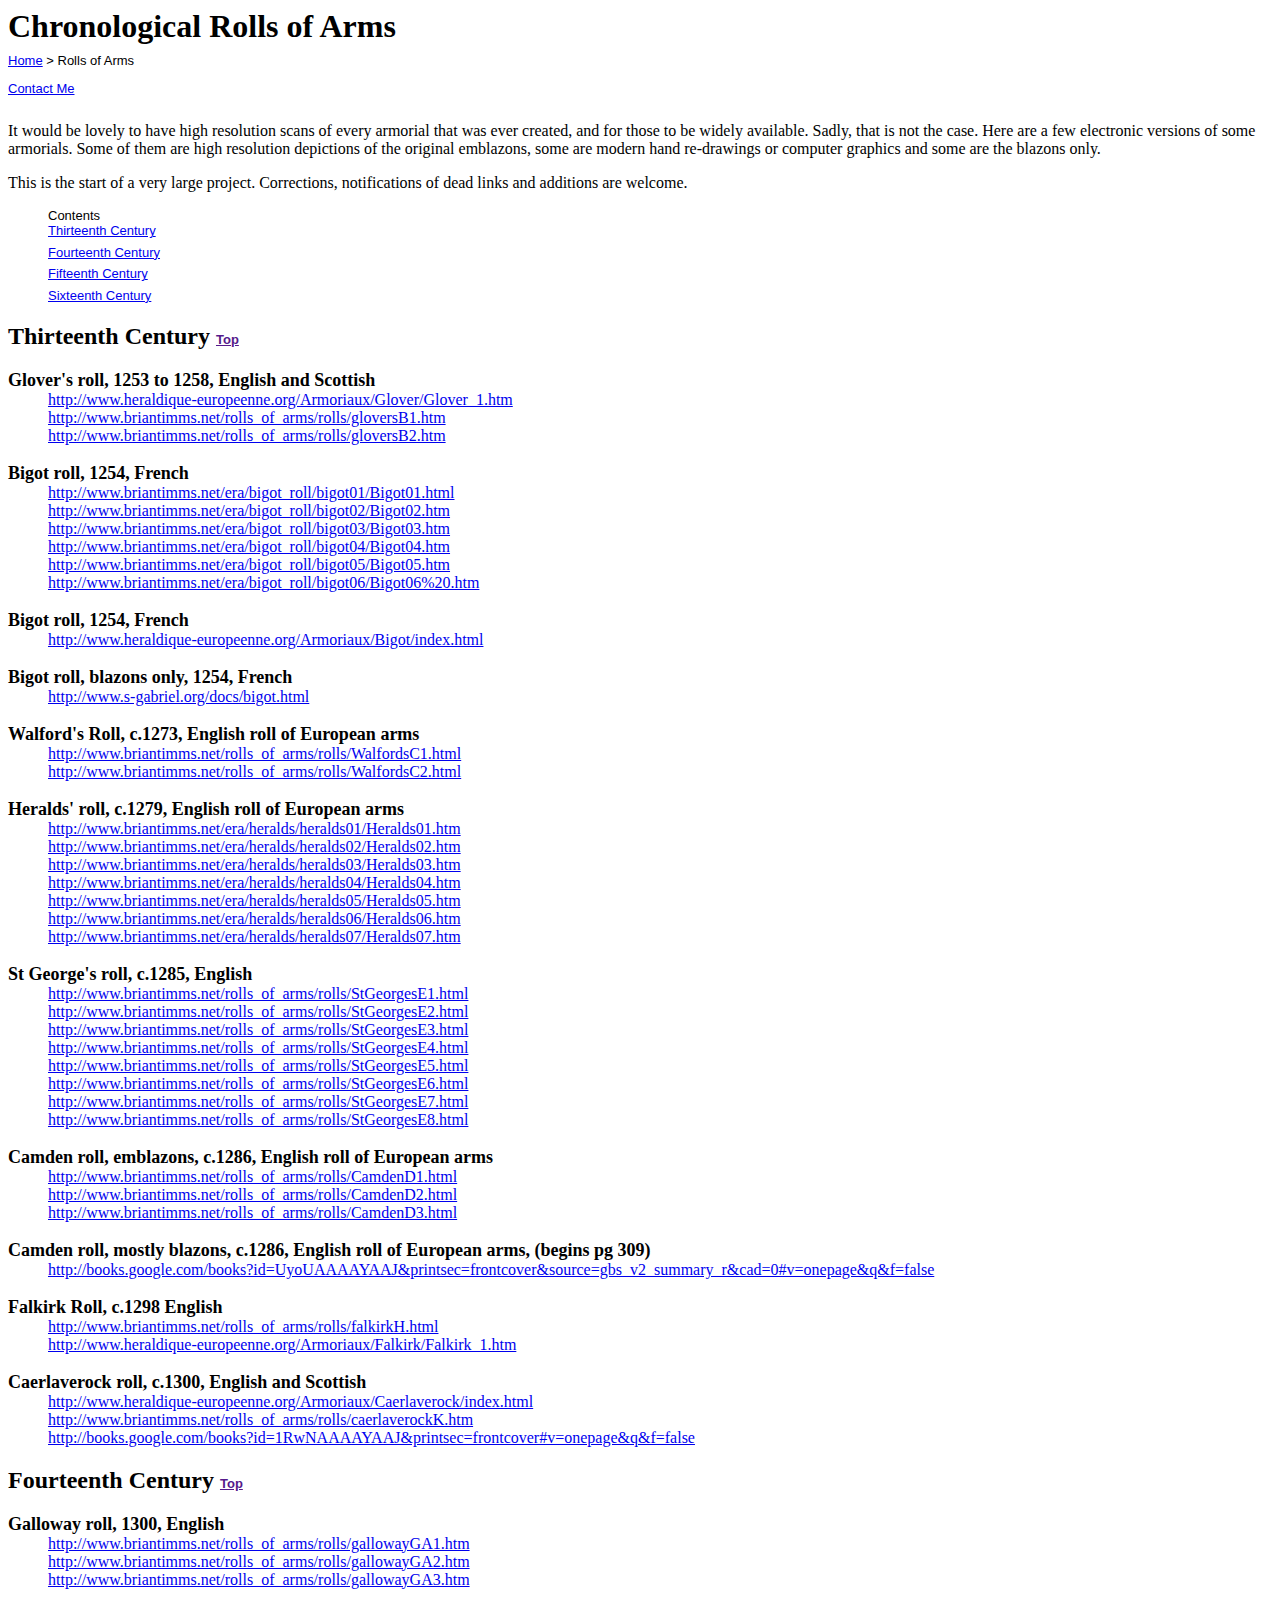
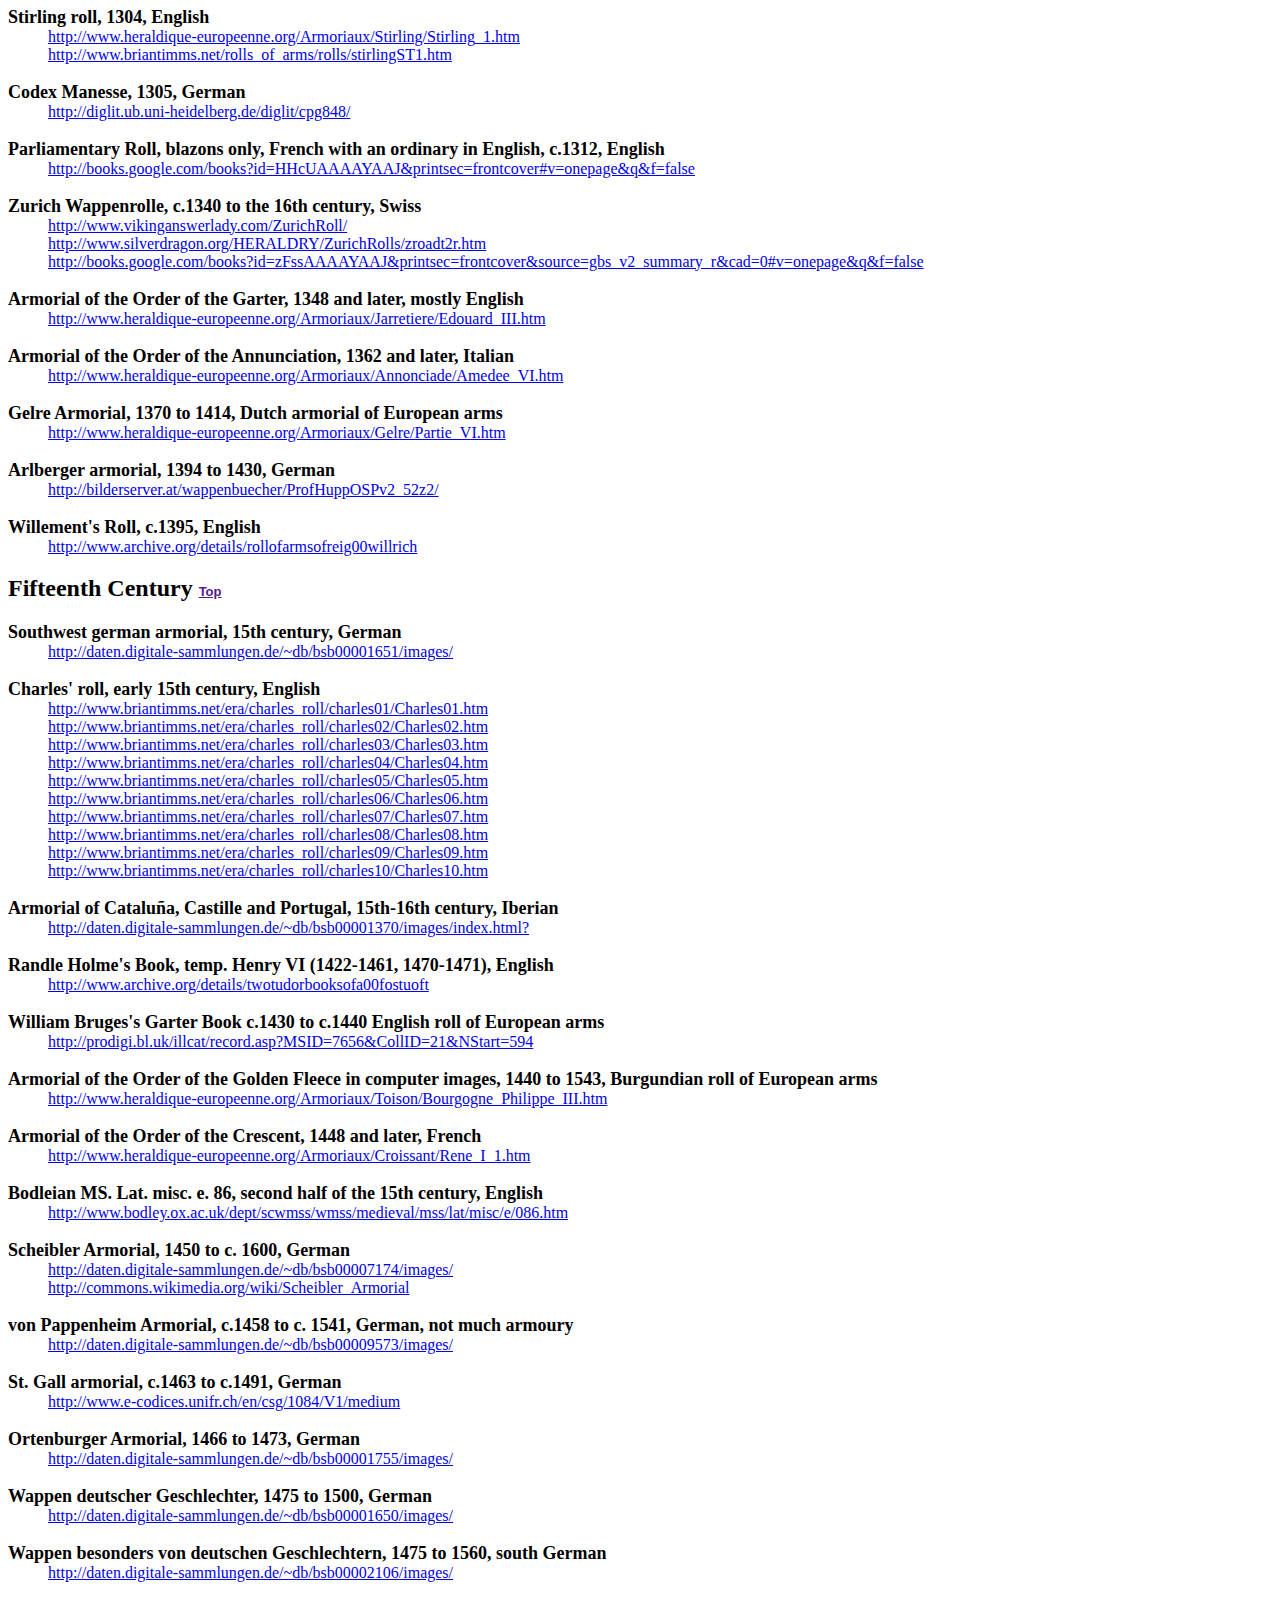
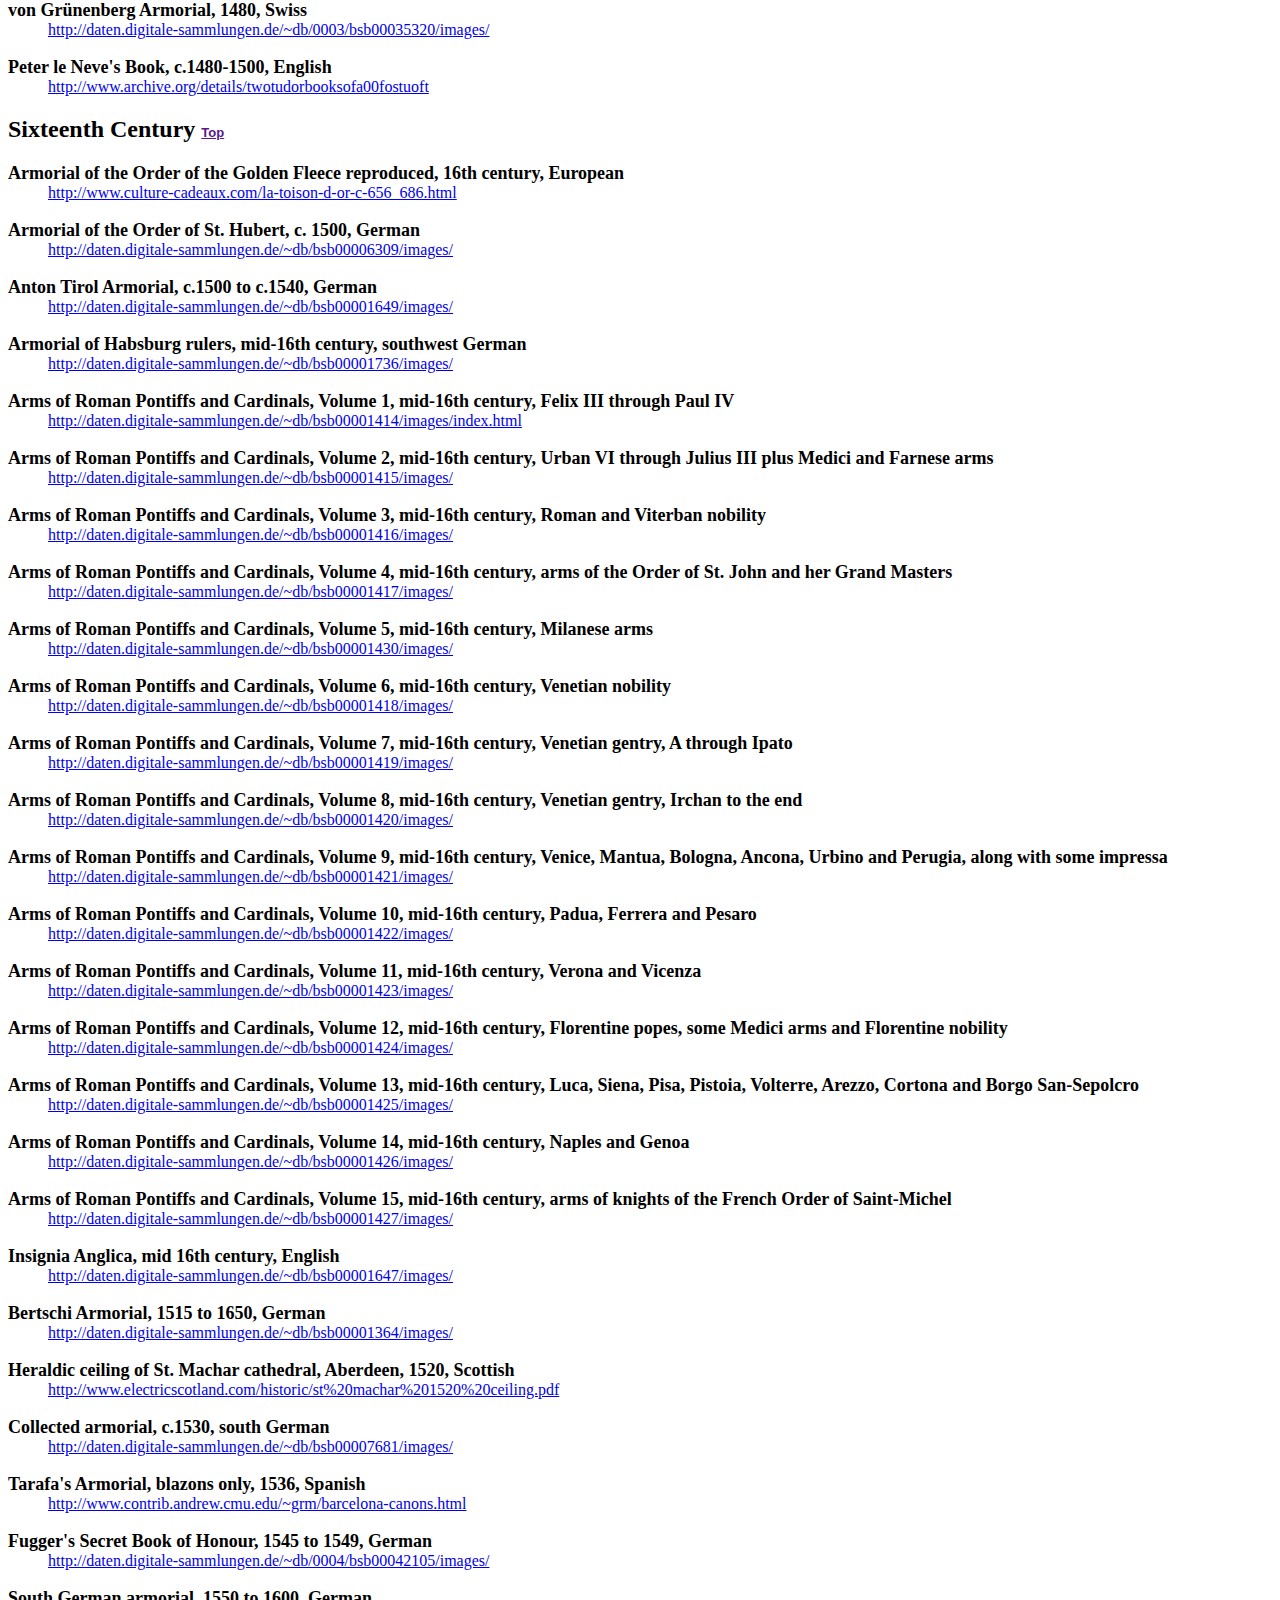
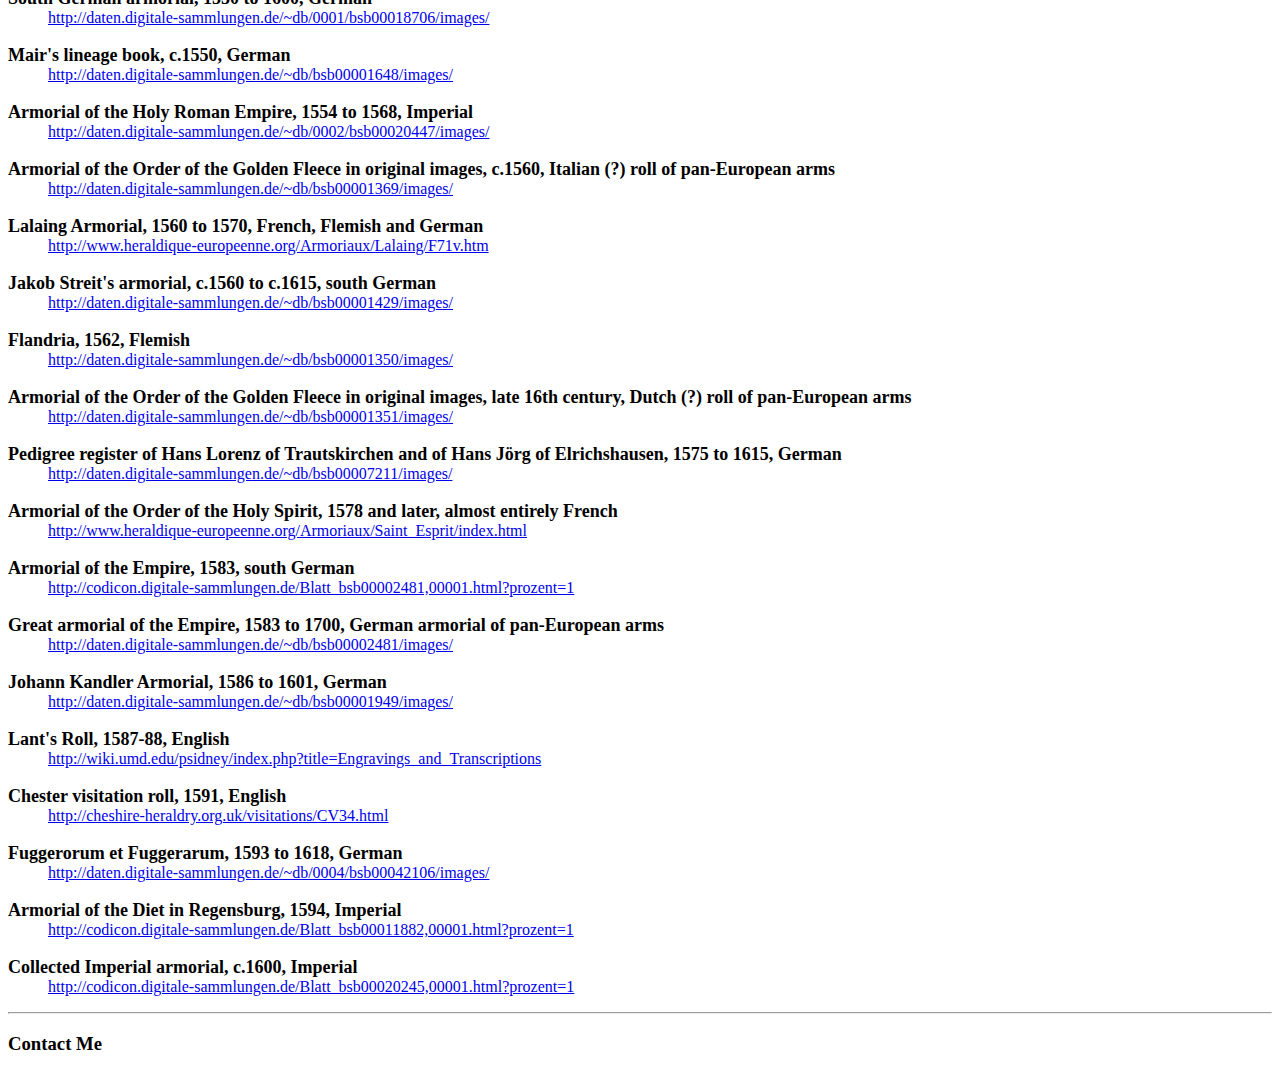
==== commit 428ba245: "continue adding email links" ====
--- a/RollsOfArms.html
+++ b/RollsOfArms.html
@@ -316,5 +316,16 @@
 </dl>
 
 
+<hr/>
+<h3 id="contact">Contact Me</h3>
+<script language="javascript" type="text/javascript" src="../scripts.js"></script>
+<p>
+	<script language="javascript">
+	<!--
+	/* Munged addy code */
+	pVWCTpMIweELolf("Medievalist Site Comment","Please let me know about any corrections, dead links, or missing items.");
+	//-->
+	</script>
+</p>
 </body>
 </html>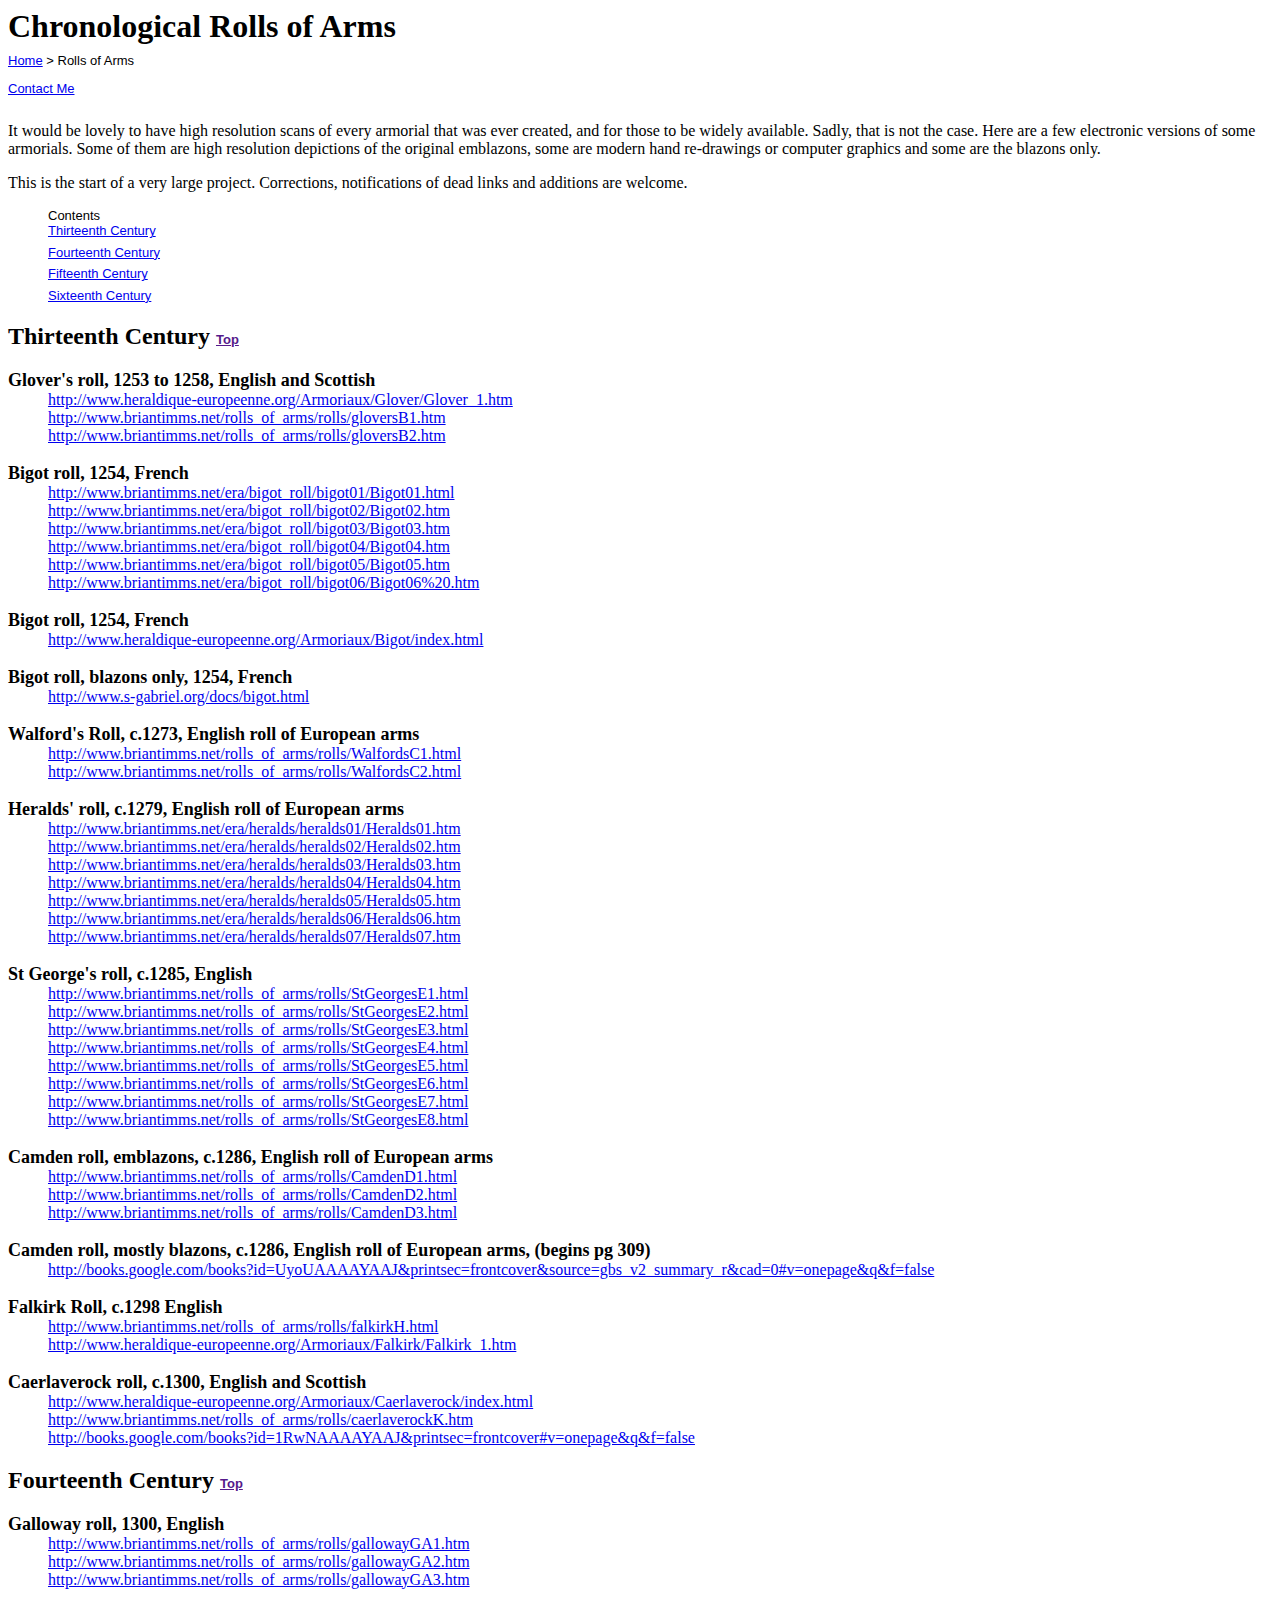
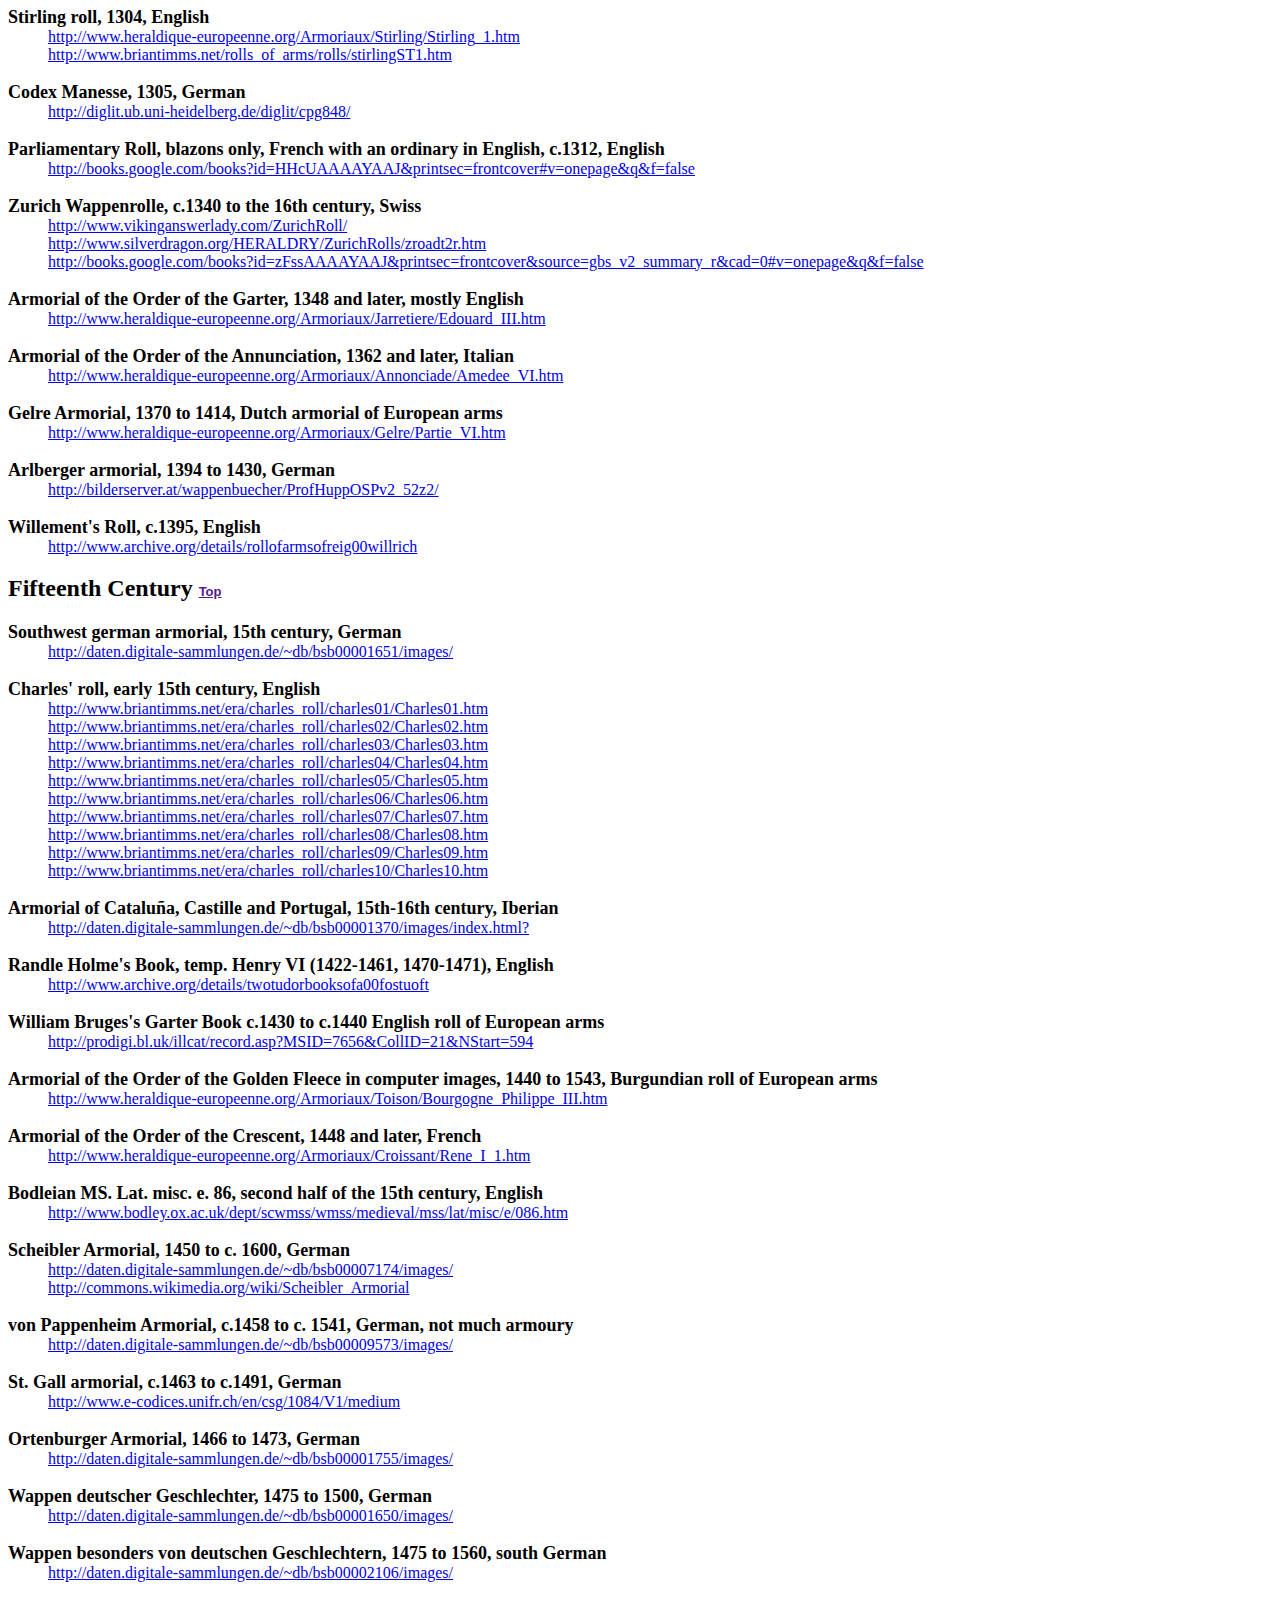
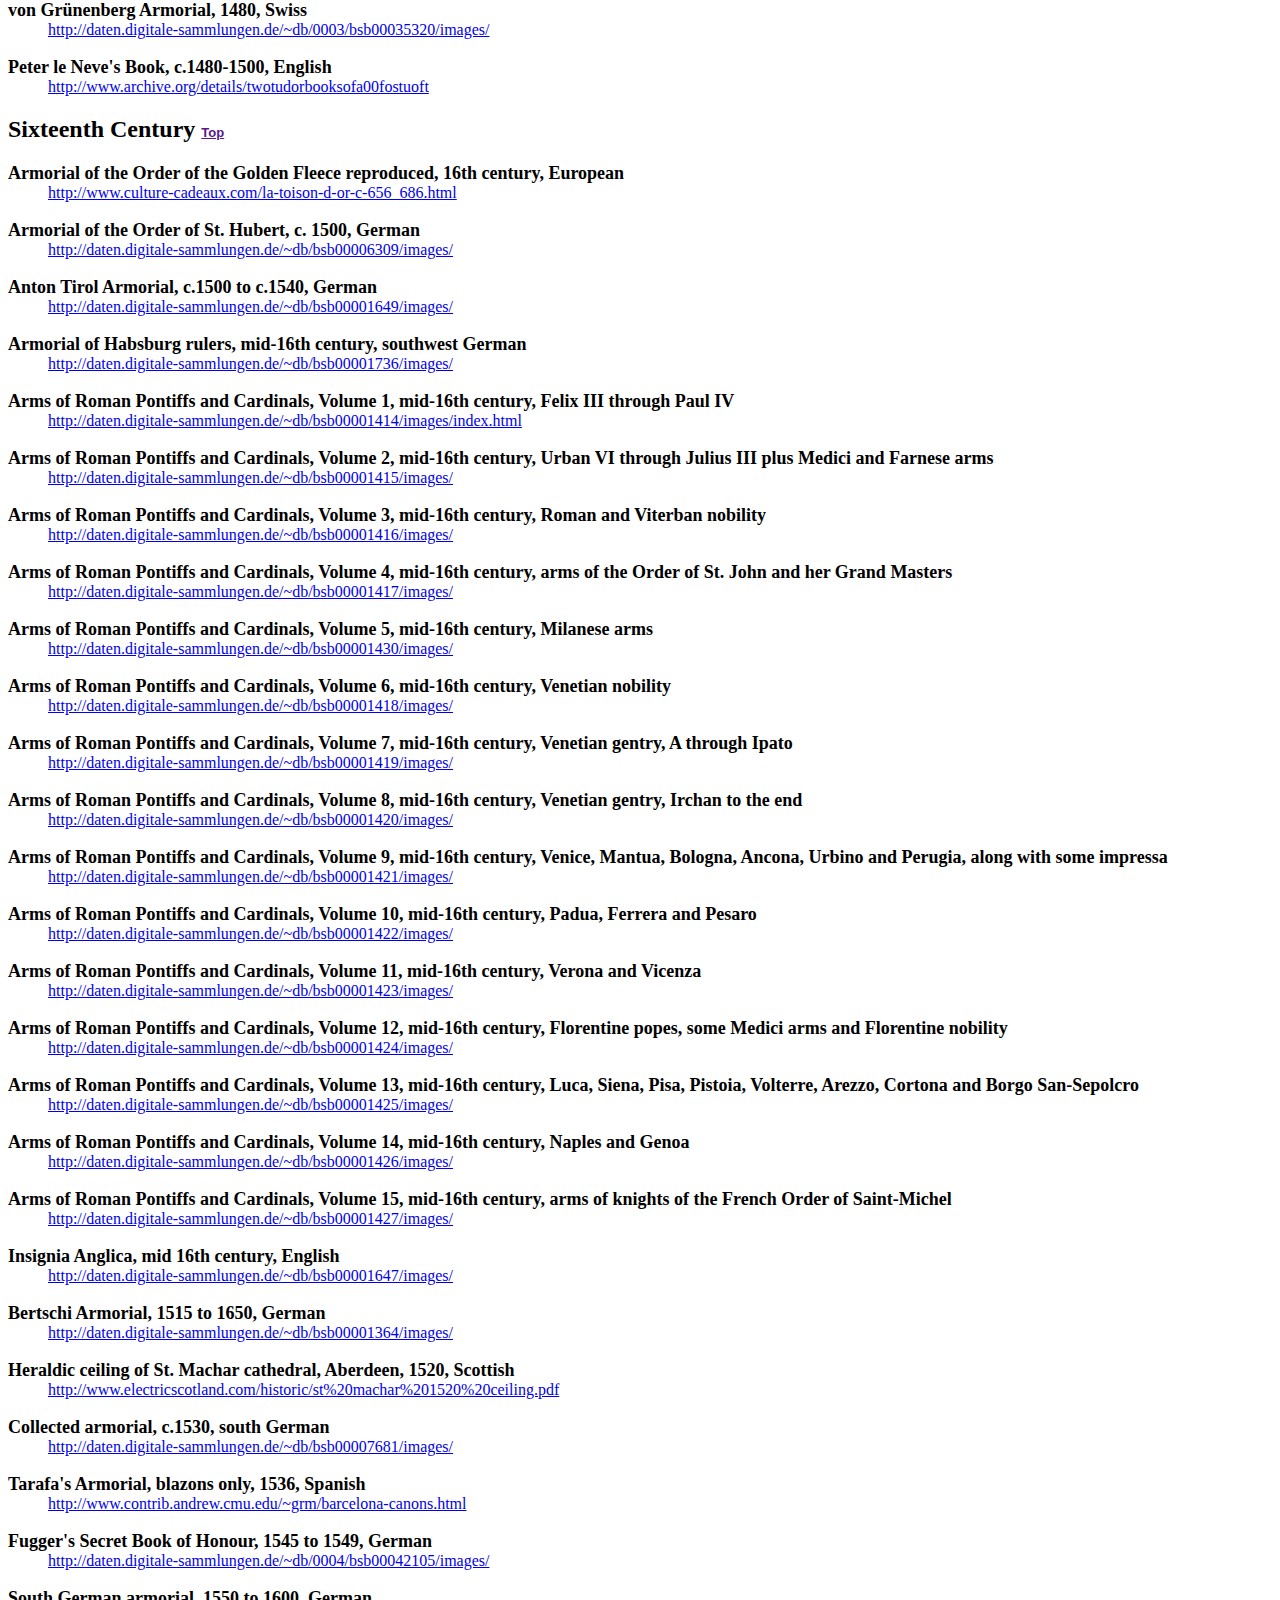
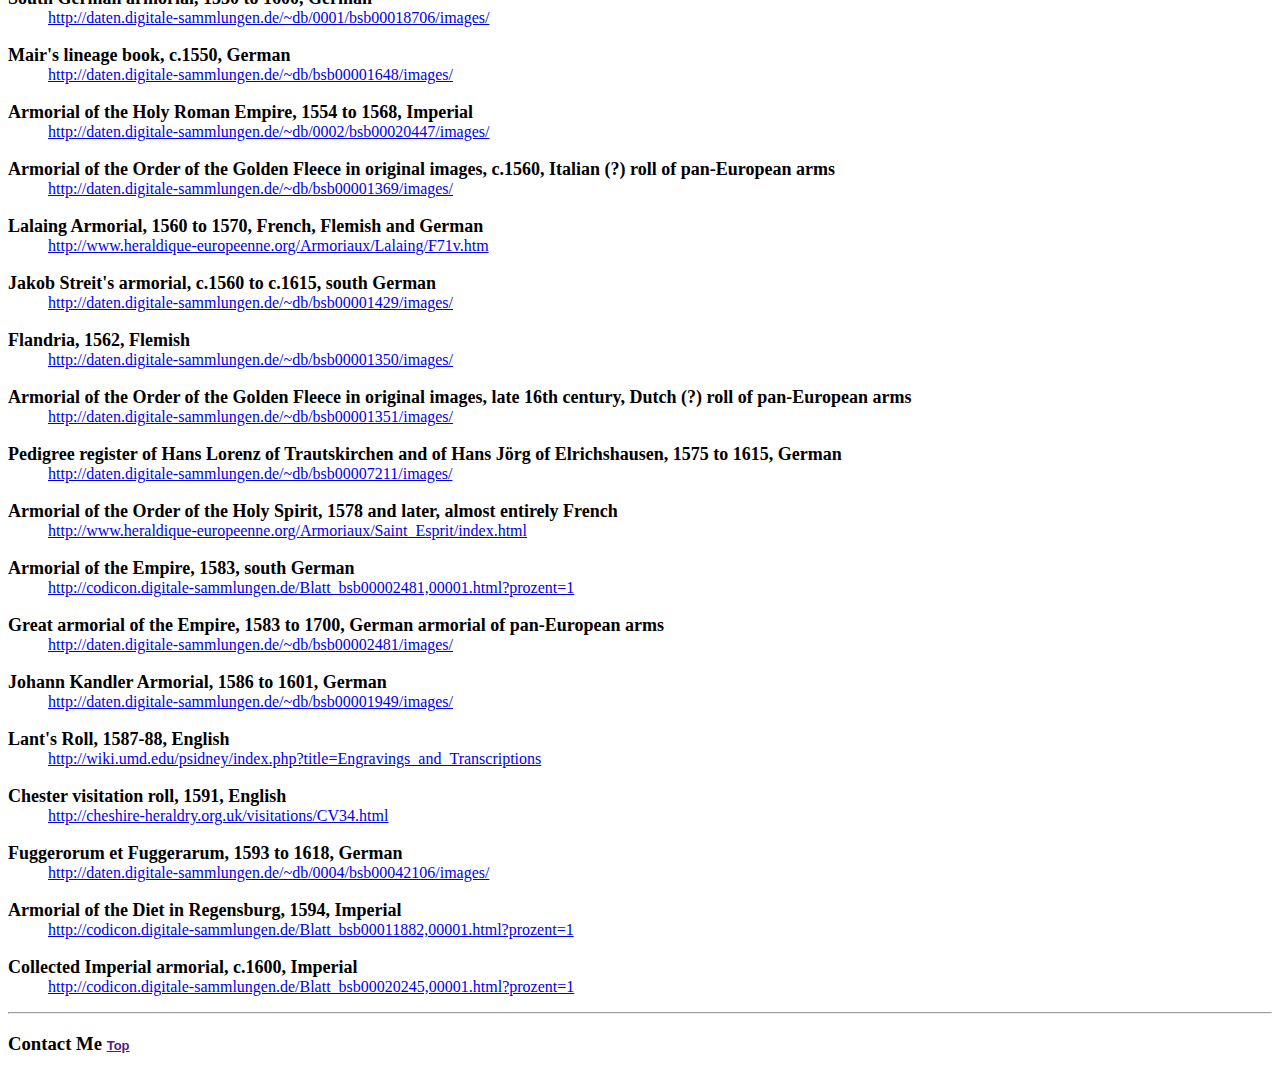
==== commit d063797b: "continue adding email links" ====
--- a/RollsOfArms.html
+++ b/RollsOfArms.html
@@ -317,8 +317,8 @@
 
 
 <hr/>
-<h3 id="contact">Contact Me</h3>
-<script language="javascript" type="text/javascript" src="../scripts.js"></script>
+<h3 id="contact">Contact Me <span class="nav"><a href="">Top</a></span></h3>
+<script language="javascript" type="text/javascript" src="scripts.js"></script>
 <p>
 	<script language="javascript">
 	<!--
